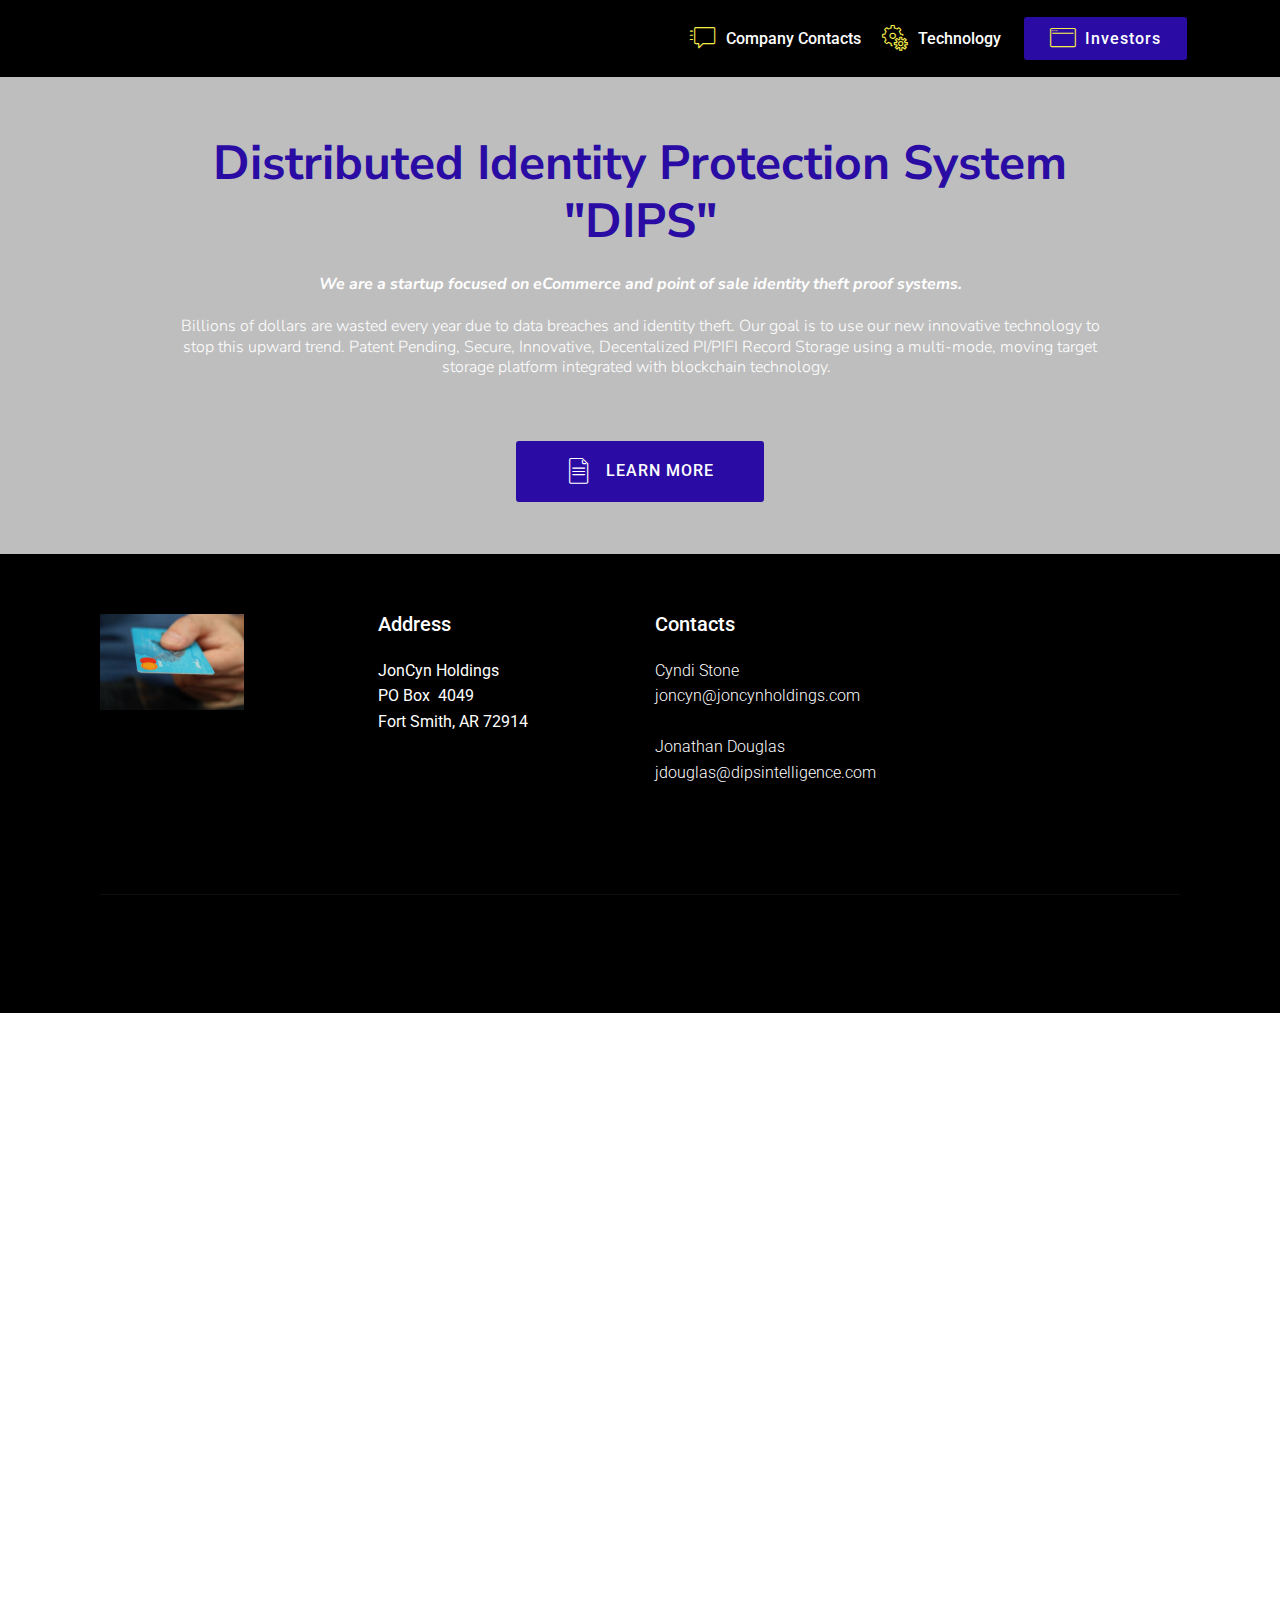
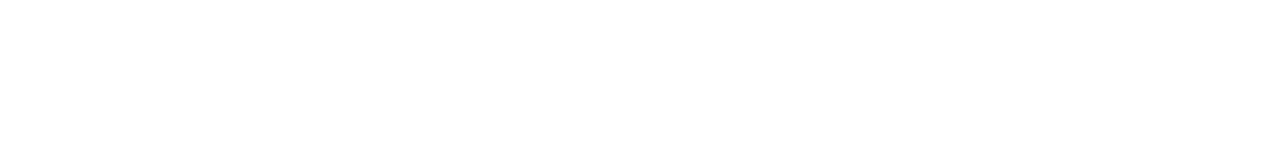
==== index.html @ 30f2d8e2 "create github pages" ====
<!DOCTYPE html>
<html >
<head>
  <!-- Site made with Mobirise Website Builder v4.7.1, https://mobirise.com -->
  <meta charset="UTF-8">
  <meta http-equiv="X-UA-Compatible" content="IE=edge">
  <meta name="generator" content="Mobirise v4.7.1, mobirise.com">
  <meta name="viewport" content="width=device-width, initial-scale=1, minimum-scale=1">
  <link rel="shortcut icon" href="assets/images/logo2.png" type="image/x-icon">
  <meta name="description" content="">
  <title>Distributed Identity Protection System</title>
  <link rel="stylesheet" href="assets/web/assets/mobirise-icons/mobirise-icons.css">
  <link rel="stylesheet" href="assets/tether/tether.min.css">
  <link rel="stylesheet" href="assets/bootstrap/css/bootstrap.min.css">
  <link rel="stylesheet" href="assets/bootstrap/css/bootstrap-grid.min.css">
  <link rel="stylesheet" href="assets/bootstrap/css/bootstrap-reboot.min.css">
  <link rel="stylesheet" href="assets/socicon/css/styles.css">
  <link rel="stylesheet" href="assets/animatecss/animate.min.css">
  <link rel="stylesheet" href="assets/dropdown/css/style.css">
  <link rel="stylesheet" href="assets/theme/css/style.css">
  <link rel="stylesheet" href="assets/mobirise/css/mbr-additional.css" type="text/css">
  
  
  
</head>
<body>
  <section class="menu cid-qQ6uYN63sE" once="menu" id="menu1-n">

    

    <nav class="navbar navbar-expand beta-menu navbar-dropdown align-items-center navbar-fixed-top navbar-toggleable-sm">
        <button class="navbar-toggler navbar-toggler-right" type="button" data-toggle="collapse" data-target="#navbarSupportedContent" aria-controls="navbarSupportedContent" aria-expanded="false" aria-label="Toggle navigation">
            <div class="hamburger">
                <span></span>
                <span></span>
                <span></span>
                <span></span>
            </div>
        </button>
        <div class="menu-logo">
            <div class="navbar-brand">
                
                
            </div>
        </div>
        <div class="collapse navbar-collapse" id="navbarSupportedContent">
            <ul class="navbar-nav nav-dropdown navbar-nav-top-padding" data-app-modern-menu="true"><li class="nav-item">
                    <a class="nav-link link text-white display-4" href="https://mobirise.com">
                        </a>
                </li>
                <li class="nav-item">
                    <a class="nav-link link text-white display-4" href="index.html#footer1-g"><span class="mbri-help mbr-iconfont mbr-iconfont-btn" style="color: rgb(247, 237, 74);"></span>
                        Company Contacts</a>
                </li><li class="nav-item"><a class="nav-link link text-white display-4" href="index.html#header1-j"><span class="mbri-setting mbr-iconfont mbr-iconfont-btn" style="color: rgb(247, 237, 74);"></span>
                        
                        Technology</a></li></ul>
            <div class="navbar-buttons mbr-section-btn"><a class="btn btn-sm btn-primary display-4" href="index.html#form1-m"><span class="mbri-browse mbr-iconfont mbr-iconfont-btn" style="color: rgb(247, 237, 74);"></span>
                    
                    Investors</a></div>
        </div>
    </nav>
</section>

<section class="engine"><a href="https://mobirise.ws/d">best free website software</a></section><section class="header1 cid-qQ695Ofr5V" data-bg-video="https://www.youtube.com/watch?v=rY1WE0hVyIw" id="header1-j">

    

    <div class="mbr-overlay" style="opacity: 0.2; background-color: rgb(0, 0, 0);">
    </div>

    <div class="container">
        <div class="row justify-content-md-center">
            <div class="mbr-white col-md-10">
                <h1 class="mbr-section-title align-center mbr-bold pb-3 mbr-fonts-style display-2">
                    Distributed Identity Protection System<br>"DIPS"</h1>
                <h3 class="mbr-section-subtitle align-center mbr-light pb-3 mbr-fonts-style display-5"><strong><em>We are a startup focused on eCommerce and point of sale identity theft proof systems.</em></strong><br><br>Billions of dollars are wasted every year due to data breaches and identity theft. Our goal is to use our new innovative technology to stop this upward trend. Patent Pending, Secure, Innovative, Decentalized PI/PIFI Record Storage using a multi-mode, moving target storage platform integrated with blockchain technology. &nbsp;</h3>
                <p class="mbr-text align-center pb-3 mbr-fonts-style display-5"></p>
                <div class="mbr-section-btn align-center"><a class="btn btn-md btn-primary display-4" href="index.html#form1-m">
                        <span class="mbr-iconfont mbri-file"></span>LEARN MORE</a></div>
            </div>
        </div>
    </div>

</section>

<section class="cid-qHdBN5Rk8v" id="footer1-g">

    

    

    <div class="container">
        <div class="media-container-row content text-white">
            <div class="col-12 col-md-3">
                <div class="media-wrap">
                    
                        <img src="assets/images/money-card-business-credit-card-50987-344x229.jpg" alt="Mobirise" title="">
                    
                </div>
            </div>
            <div class="col-12 col-md-3 mbr-fonts-style display-7">
                <h5 class="pb-3">
                    Address
                </h5>
                <p class="mbr-text">JonCyn Holdings<br>PO Box &nbsp;4049 <br>Fort Smith, AR 72914<br><br></p>
            </div>
            <div class="col-12 col-md-3 mbr-fonts-style display-4">
                <h5 class="pb-3">
                    Contacts
                </h5>
                <p class="mbr-text">Cyndi Stone<br>joncyn@joncynholdings.com<br><br>Jonathan Douglas jdouglas@dipsintelligence.com<br><br>&nbsp; &nbsp; &nbsp;&nbsp;<br><br></p>
            </div>
            <div class="col-12 col-md-3 mbr-fonts-style display-7">
                <h5 class="pb-3"></h5>
                <p class="mbr-text"></p>
            </div>
        </div>
        <div class="footer-lower">
            <div class="media-container-row">
                <div class="col-sm-12">
                    <hr>
                </div>
            </div>
            <div class="media-container-row mbr-white">
                <div class="col-sm-6 copyright">
                    <p class="mbr-text mbr-fonts-style display-7">
                        © Copyright 2018 JonCyn Holings - All Rights Reserved
                    </p>
                </div>
                <div class="col-md-6">
                    <div class="social-list align-right">
                        <div class="soc-item">
                            <a href="https://twitter.com/mobirise" target="_blank">
                                <span class="socicon-twitter socicon mbr-iconfont mbr-iconfont-social"></span>
                            </a>
                        </div>
                        <div class="soc-item">
                            <a href="https://www.facebook.com/pages/Mobirise/1616226671953247" target="_blank">
                                <span class="socicon-facebook socicon mbr-iconfont mbr-iconfont-social"></span>
                            </a>
                        </div>
                        <div class="soc-item">
                            
                                <span class="mbr-iconfont mbr-iconfont-social socicon-youtube socicon" style="color: rgb(0, 0, 0);"></span>
                            
                        </div>
                        <div class="soc-item">
                            
                                <span class="mbr-iconfont mbr-iconfont-social socicon-instagram socicon" style="color: rgb(0, 0, 0);"></span>
                            
                        </div>
                        <div class="soc-item">
                            
                                <span class="mbr-iconfont mbr-iconfont-social socicon-googleplus socicon" style="color: rgb(0, 0, 0);"></span>
                            
                        </div>
                        <div class="soc-item">
                            <a href="https://www.behance.net/Mobirise" target="_blank">
                                <span class="mbr-iconfont mbr-iconfont-social socicon-behance socicon" style="color: rgb(0, 0, 0);"></span>
                            </a>
                        </div>
                    </div>
                </div>
            </div>
        </div>
    </div>
</section>

<section class="mbr-section form1 cid-qQ6uIaK7ad" id="form1-m">

    

    
    <div class="container">
        <div class="row justify-content-center">
            <div class="title col-12 col-lg-8">
                <h2 class="mbr-section-title align-center pb-3 mbr-fonts-style display-2">
                    Investors or Interests?</h2>
                <h3 class="mbr-section-subtitle align-center mbr-light pb-3 mbr-fonts-style display-5">Send us a message if you are interested in learning more about DIPS</h3>
            </div>
        </div>
    </div>
    <div class="container">
        <div class="row justify-content-center">
            <div class="media-container-column col-lg-8" data-form-type="formoid">
                    <div data-form-alert="" hidden="">
                        Thanks for filling out the form!
                    </div>
            
                    <form class="mbr-form" action="https://mobirise.com/" method="post" data-form-title="Mobirise Form"><input type="hidden" name="email" data-form-email="true" value="rZi6ZKWcPLVARTde6JA/0AZI5zda/M8V31NFcoehMwE/i76iAsKzgs661W29Ui/58u3feEiZotHZLMgD0pggivUpiCOvCZqBJlUGoBJcGSx+t/Jrq7qSP9NOmquBRrDH" data-form-field="Email">
                        <div class="row row-sm-offset">
                            <div class="col-md-4 multi-horizontal" data-for="name">
                                <div class="form-group">
                                    <label class="form-control-label mbr-fonts-style display-7" for="name-form1-m">Name</label>
                                    <input type="text" class="form-control" name="name" data-form-field="Name" required="" id="name-form1-m">
                                </div>
                            </div>
                            <div class="col-md-4 multi-horizontal" data-for="email">
                                <div class="form-group">
                                    <label class="form-control-label mbr-fonts-style display-7" for="email-form1-m">Email</label>
                                    <input type="email" class="form-control" name="email" data-form-field="Email" required="" id="email-form1-m">
                                </div>
                            </div>
                            <div class="col-md-4 multi-horizontal" data-for="phone">
                                <div class="form-group">
                                    <label class="form-control-label mbr-fonts-style display-7" for="phone-form1-m">Phone</label>
                                    <input type="tel" class="form-control" name="phone" data-form-field="Phone" id="phone-form1-m">
                                </div>
                            </div>
                        </div>
                        <div class="form-group" data-for="message">
                            <label class="form-control-label mbr-fonts-style display-7" for="message-form1-m">Message</label>
                            <textarea type="text" class="form-control" name="message" rows="7" data-form-field="Message" id="message-form1-m"></textarea>
                        </div>
            
                        <span class="input-group-btn">
                            <button href="" type="submit" class="btn btn-primary btn-form display-4">SEND FORM</button>
                        </span>
                    </form>
            </div>
        </div>
    </div>
</section>


  <script src="assets/web/assets/jquery/jquery.min.js"></script>
  <script src="assets/popper/popper.min.js"></script>
  <script src="assets/tether/tether.min.js"></script>
  <script src="assets/bootstrap/js/bootstrap.min.js"></script>
  <script src="assets/smoothscroll/smooth-scroll.js"></script>
  <script src="assets/ytplayer/jquery.mb.ytplayer.min.js"></script>
  <script src="assets/viewportchecker/jquery.viewportchecker.js"></script>
  <script src="assets/dropdown/js/script.min.js"></script>
  <script src="assets/touchswipe/jquery.touch-swipe.min.js"></script>
  <script src="assets/vimeoplayer/jquery.mb.vimeo_player.js"></script>
  <script src="assets/theme/js/script.js"></script>
  <script src="assets/formoid/formoid.min.js"></script>
  
  
 <div id="scrollToTop" class="scrollToTop mbr-arrow-up"><a style="text-align: center;"><i></i></a></div>
    <input name="animation" type="hidden">
  </body>
</html>
---- assets/web/assets/mobirise-icons/mobirise-icons.css ----
@font-face {
  font-family: 'MobiriseIcons';
  src:  url('mobirise-icons.eot?spat4u');
  src:  url('mobirise-icons.eot?spat4u#iefix') format('embedded-opentype'),
    url('mobirise-icons.ttf?spat4u') format('truetype'),
    url('mobirise-icons.woff?spat4u') format('woff'),
    url('mobirise-icons.svg?spat4u#MobiriseIcons') format('svg');
  font-weight: normal;
  font-style: normal;
}

[class^="mbri-"], [class*=" mbri-"] {
  /* use !important to prevent issues with browser extensions that change fonts */
  font-family: MobiriseIcons !important;
  speak: none;
  font-style: normal;
  font-weight: normal;
  font-variant: normal;
  text-transform: none;
  line-height: 1;

  /* Better Font Rendering =========== */
  -webkit-font-smoothing: antialiased;
  -moz-osx-font-smoothing: grayscale;
}

.mbri-add-submenu:before {
  content: "\e900";
}
.mbri-alert:before {
  content: "\e901";
}
.mbri-align-center:before {
  content: "\e902";
}
.mbri-align-justify:before {
  content: "\e903";
}
.mbri-align-left:before {
  content: "\e904";
}
.mbri-align-right:before {
  content: "\e905";
}
.mbri-android:before {
  content: "\e906";
}
.mbri-apple:before {
  content: "\e907";
}
.mbri-arrow-down:before {
  content: "\e908";
}
.mbri-arrow-next:before {
  content: "\e909";
}
.mbri-arrow-prev:before {
  content: "\e90a";
}
.mbri-arrow-up:before {
  content: "\e90b";
}
.mbri-bold:before {
  content: "\e90c";
}
.mbri-bookmark:before {
  content: "\e90d";
}
.mbri-bootstrap:before {
  content: "\e90e";
}
.mbri-briefcase:before {
  content: "\e90f";
}
.mbri-browse:before {
  content: "\e910";
}
.mbri-bulleted-list:before {
  content: "\e911";
}
.mbri-calendar:before {
  content: "\e912";
}
.mbri-camera:before {
  content: "\e913";
}
.mbri-cart-add:before {
  content: "\e914";
}
.mbri-cart-full:before {
  content: "\e915";
}
.mbri-cash:before {
  content: "\e916";
}
.mbri-change-style:before {
  content: "\e917";
}
.mbri-chat:before {
  content: "\e918";
}
.mbri-clock:before {
  content: "\e919";
}
.mbri-close:before {
  content: "\e91a";
}
.mbri-cloud:before {
  content: "\e91b";
}
.mbri-code:before {
  content: "\e91c";
}
.mbri-contact-form:before {
  content: "\e91d";
}
.mbri-credit-card:before {
  content: "\e91e";
}
.mbri-cursor-click:before {
  content: "\e91f";
}
.mbri-cust-feedback:before {
  content: "\e920";
}
.mbri-database:before {
  content: "\e921";
}
.mbri-delivery:before {
  content: "\e922";
}
.mbri-desktop:before {
  content: "\e923";
}
.mbri-devices:before {
  content: "\e924";
}
.mbri-down:before {
  content: "\e925";
}
.mbri-download:before {
  content: "\e989";
}
.mbri-drag-n-drop:before {
  content: "\e927";
}
.mbri-drag-n-drop2:before {
  content: "\e928";
}
.mbri-edit:before {
  content: "\e929";
}
.mbri-edit2:before {
  content: "\e92a";
}
.mbri-error:before {
  content: "\e92b";
}
.mbri-extension:before {
  content: "\e92c";
}
.mbri-features:before {
  content: "\e92d";
}
.mbri-file:before {
  content: "\e92e";
}
.mbri-flag:before {
  content: "\e92f";
}
.mbri-folder:before {
  content: "\e930";
}
.mbri-gift:before {
  content: "\e931";
}
.mbri-github:before {
  content: "\e932";
}
.mbri-globe:before {
  content: "\e933";
}
.mbri-globe-2:before {
  content: "\e934";
}
.mbri-growing-chart:before {
  content: "\e935";
}
.mbri-hearth:before {
  content: "\e936";
}
.mbri-help:before {
  content: "\e937";
}
.mbri-home:before {
  content: "\e938";
}
.mbri-hot-cup:before {
  content: "\e939";
}
.mbri-idea:before {
  content: "\e93a";
}
.mbri-image-gallery:before {
  content: "\e93b";
}
.mbri-image-slider:before {
  content: "\e93c";
}
.mbri-info:before {
  content: "\e93d";
}
.mbri-italic:before {
  content: "\e93e";
}
.mbri-key:before {
  content: "\e93f";
}
.mbri-laptop:before {
  content: "\e940";
}
.mbri-layers:before {
  content: "\e941";
}
.mbri-left-right:before {
  content: "\e942";
}
.mbri-left:before {
  content: "\e943";
}
.mbri-letter:before {
  content: "\e944";
}
.mbri-like:before {
  content: "\e945";
}
.mbri-link:before {
  content: "\e946";
}
.mbri-lock:before {
  content: "\e947";
}
.mbri-login:before {
  content: "\e948";
}
.mbri-logout:before {
  content: "\e949";
}
.mbri-magic-stick:before {
  content: "\e94a";
}
.mbri-map-pin:before {
  content: "\e94b";
}
.mbri-menu:before {
  content: "\e94c";
}
.mbri-mobile:before {
  content: "\e94d";
}
.mbri-mobile2:before {
  content: "\e94e";
}
.mbri-mobirise:before {
  content: "\e94f";
}
.mbri-more-horizontal:before {
  content: "\e950";
}
.mbri-more-vertical:before {
  content: "\e951";
}
.mbri-music:before {
  content: "\e952";
}
.mbri-new-file:before {
  content: "\e953";
}
.mbri-numbered-list:before {
  content: "\e954";
}
.mbri-opened-folder:before {
  content: "\e955";
}
.mbri-pages:before {
  content: "\e956";
}
.mbri-paper-plane:before {
  content: "\e957";
}
.mbri-paperclip:before {
  content: "\e958";
}
.mbri-photo:before {
  content: "\e959";
}
.mbri-photos:before {
  content: "\e95a";
}
.mbri-pin:before {
  content: "\e95b";
}
.mbri-play:before {
  content: "\e95c";
}
.mbri-plus:before {
  content: "\e95d";
}
.mbri-preview:before {
  content: "\e95e";
}
.mbri-print:before {
  content: "\e95f";
}
.mbri-protect:before {
  content: "\e960";
}
.mbri-question:before {
  content: "\e961";
}
.mbri-quote-left:before {
  content: "\e962";
}
.mbri-quote-right:before {
  content: "\e963";
}
.mbri-refresh:before {
  content: "\e964";
}
.mbri-responsive:before {
  content: "\e965";
}
.mbri-right:before {
  content: "\e966";
}
.mbri-rocket:before {
  content: "\e967";
}
.mbri-sad-face:before {
  content: "\e968";
}
.mbri-sale:before {
  content: "\e969";
}
.mbri-save:before {
  content: "\e96a";
}
.mbri-search:before {
  content: "\e96b";
}
.mbri-setting:before {
  content: "\e96c";
}
.mbri-setting2:before {
  content: "\e96d";
}
.mbri-setting3:before {
  content: "\e96e";
}
.mbri-share:before {
  content: "\e96f";
}
.mbri-shopping-bag:before {
  content: "\e970";
}
.mbri-shopping-basket:before {
  content: "\e971";
}
.mbri-shopping-cart:before {
  content: "\e972";
}
.mbri-sites:before {
  content: "\e973";
}
.mbri-smile-face:before {
  content: "\e974";
}
.mbri-speed:before {
  content: "\e975";
}
.mbri-star:before {
  content: "\e976";
}
.mbri-success:before {
  content: "\e977";
}
.mbri-sun:before {
  content: "\e978";
}
.mbri-sun2:before {
  content: "\e979";
}
.mbri-tablet:before {
  content: "\e97a";
}
.mbri-tablet-vertical:before {
  content: "\e97b";
}
.mbri-target:before {
  content: "\e97c";
}
.mbri-timer:before {
  content: "\e97d";
}
.mbri-to-ftp:before {
  content: "\e97e";
}
.mbri-to-local-drive:before {
  content: "\e97f";
}
.mbri-touch-swipe:before {
  content: "\e980";
}
.mbri-touch:before {
  content: "\e981";
}
.mbri-trash:before {
  content: "\e982";
}
.mbri-underline:before {
  content: "\e983";
}
.mbri-unlink:before {
  content: "\e984";
}
.mbri-unlock:before {
  content: "\e985";
}
.mbri-up-down:before {
  content: "\e986";
}
.mbri-up:before {
  content: "\e987";
}
.mbri-update:before {
  content: "\e988";
}
.mbri-upload:before {
 content: "\e926"; 
}
.mbri-user:before {
  content: "\e98a";
}
.mbri-user2:before {
  content: "\e98b";
}
.mbri-users:before {
  content: "\e98c";
}
.mbri-video:before {
  content: "\e98d";
}
.mbri-video-play:before {
  content: "\e98e";
}
.mbri-watch:before {
  content: "\e98f";
}
.mbri-website-theme:before {
  content: "\e990";
}
.mbri-wifi:before {
  content: "\e991";
}
.mbri-windows:before {
  content: "\e992";
}
.mbri-zoom-out:before {
  content: "\e993";
}
.mbri-redo:before {
  content: "\e994";
}
.mbri-undo:before {
  content: "\e995";
}
---- assets/socicon/css/styles.css ----
@charset "UTF-8";

@font-face {
  font-family: "socicon";
  src:url("../fonts/socicon.eot");
  src:url("../fonts/socicon.eot?#iefix") format("embedded-opentype"),
    url("../fonts/socicon.woff") format("woff"),
    url("../fonts/socicon.ttf") format("truetype"),
    url("../fonts/socicon.svg#socicon") format("svg");
  font-weight: normal;
  font-style: normal;

}

[data-icon]:before {
  font-family: "socicon" !important;
  content: attr(data-icon);
  font-style: normal !important;
  font-weight: normal !important;
  font-variant: normal !important;
  text-transform: none !important;
  speak: none;
  line-height: 1;
  -webkit-font-smoothing: antialiased;
  -moz-osx-font-smoothing: grayscale;
}

[class^="socicon-"]:before,
[class*=" socicon-"]:before {
  font-family: "socicon" !important;
  font-style: normal !important;
  font-weight: normal !important;
  font-variant: normal !important;
  text-transform: none !important;
  speak: none;
  line-height: 1;
  -webkit-font-smoothing: antialiased;
  -moz-osx-font-smoothing: grayscale;
}

.socicon-modelmayhem:before {
  content: "\e000";
}
.socicon-mixcloud:before {
  content: "\e001";
}
.socicon-drupal:before {
  content: "\e002";
}
.socicon-swarm:before {
  content: "\e003";
}
.socicon-istock:before {
  content: "\e004";
}
.socicon-yammer:before {
  content: "\e005";
}
.socicon-ello:before {
  content: "\e006";
}
.socicon-stackoverflow:before {
  content: "\e007";
}
.socicon-persona:before {
  content: "\e008";
}
.socicon-triplej:before {
  content: "\e009";
}
.socicon-houzz:before {
  content: "\e00a";
}
.socicon-rss:before {
  content: "\e00b";
}
.socicon-paypal:before {
  content: "\e00c";
}
.socicon-odnoklassniki:before {
  content: "\e00d";
}
.socicon-airbnb:before {
  content: "\e00e";
}
.socicon-periscope:before {
  content: "\e00f";
}
.socicon-outlook:before {
  content: "\e010";
}
.socicon-coderwall:before {
  content: "\e011";
}
.socicon-tripadvisor:before {
  content: "\e012";
}
.socicon-appnet:before {
  content: "\e013";
}
.socicon-goodreads:before {
  content: "\e014";
}
.socicon-tripit:before {
  content: "\e015";
}
.socicon-lanyrd:before {
  content: "\e016";
}
.socicon-slideshare:before {
  content: "\e017";
}
.socicon-buffer:before {
  content: "\e018";
}
.socicon-disqus:before {
  content: "\e019";
}
.socicon-vkontakte:before {
  content: "\e01a";
}
.socicon-whatsapp:before {
  content: "\e01b";
}
.socicon-patreon:before {
  content: "\e01c";
}
.socicon-storehouse:before {
  content: "\e01d";
}
.socicon-pocket:before {
  content: "\e01e";
}
.socicon-mail:before {
  content: "\e01f";
}
.socicon-blogger:before {
  content: "\e020";
}
.socicon-technorati:before {
  content: "\e021";
}
.socicon-reddit:before {
  content: "\e022";
}
.socicon-dribbble:before {
  content: "\e023";
}
.socicon-stumbleupon:before {
  content: "\e024";
}
.socicon-digg:before {
  content: "\e025";
}
.socicon-envato:before {
  content: "\e026";
}
.socicon-behance:before {
  content: "\e027";
}
.socicon-delicious:before {
  content: "\e028";
}
.socicon-deviantart:before {
  content: "\e029";
}
.socicon-forrst:before {
  content: "\e02a";
}
.socicon-play:before {
  content: "\e02b";
}
.socicon-zerply:before {
  content: "\e02c";
}
.socicon-wikipedia:before {
  content: "\e02d";
}
.socicon-apple:before {
  content: "\e02e";
}
.socicon-flattr:before {
  content: "\e02f";
}
.socicon-github:before {
  content: "\e030";
}
.socicon-renren:before {
  content: "\e031";
}
.socicon-friendfeed:before {
  content: "\e032";
}
.socicon-newsvine:before {
  content: "\e033";
}
.socicon-identica:before {
  content: "\e034";
}
.socicon-bebo:before {
  content: "\e035";
}
.socicon-zynga:before {
  content: "\e036";
}
.socicon-steam:before {
  content: "\e037";
}
.socicon-xbox:before {
  content: "\e038";
}
.socicon-windows:before {
  content: "\e039";
}
.socicon-qq:before {
  content: "\e03a";
}
.socicon-douban:before {
  content: "\e03b";
}
.socicon-meetup:before {
  content: "\e03c";
}
.socicon-playstation:before {
  content: "\e03d";
}
.socicon-android:before {
  content: "\e03e";
}
.socicon-snapchat:before {
  content: "\e03f";
}
.socicon-twitter:before {
  content: "\e040";
}
.socicon-facebook:before {
  content: "\e041";
}
.socicon-googleplus:before {
  content: "\e042";
}
.socicon-pinterest:before {
  content: "\e043";
}
.socicon-foursquare:before {
  content: "\e044";
}
.socicon-yahoo:before {
  content: "\e045";
}
.socicon-skype:before {
  content: "\e046";
}
.socicon-yelp:before {
  content: "\e047";
}
.socicon-feedburner:before {
  content: "\e048";
}
.socicon-linkedin:before {
  content: "\e049";
}
.socicon-viadeo:before {
  content: "\e04a";
}
.socicon-xing:before {
  content: "\e04b";
}
.socicon-myspace:before {
  content: "\e04c";
}
.socicon-soundcloud:before {
  content: "\e04d";
}
.socicon-spotify:before {
  content: "\e04e";
}
.socicon-grooveshark:before {
  content: "\e04f";
}
.socicon-lastfm:before {
  content: "\e050";
}
.socicon-youtube:before {
  content: "\e051";
}
.socicon-vimeo:before {
  content: "\e052";
}
.socicon-dailymotion:before {
  content: "\e053";
}
.socicon-vine:before {
  content: "\e054";
}
.socicon-flickr:before {
  content: "\e055";
}
.socicon-500px:before {
  content: "\e056";
}
.socicon-wordpress:before {
  content: "\e058";
}
.socicon-tumblr:before {
  content: "\e059";
}
.socicon-twitch:before {
  content: "\e05a";
}
.socicon-8tracks:before {
  content: "\e05b";
}
.socicon-amazon:before {
  content: "\e05c";
}
.socicon-icq:before {
  content: "\e05d";
}
.socicon-smugmug:before {
  content: "\e05e";
}
.socicon-ravelry:before {
  content: "\e05f";
}
.socicon-weibo:before {
  content: "\e060";
}
.socicon-baidu:before {
  content: "\e061";
}
.socicon-angellist:before {
  content: "\e062";
}
.socicon-ebay:before {
  content: "\e063";
}
.socicon-imdb:before {
  content: "\e064";
}
.socicon-stayfriends:before {
  content: "\e065";
}
.socicon-residentadvisor:before {
  content: "\e066";
}
.socicon-google:before {
  content: "\e067";
}
.socicon-yandex:before {
  content: "\e068";
}
.socicon-sharethis:before {
  content: "\e069";
}
.socicon-bandcamp:before {
  content: "\e06a";
}
.socicon-itunes:before {
  content: "\e06b";
}
.socicon-deezer:before {
  content: "\e06c";
}
.socicon-telegram:before {
  content: "\e06e";
}
.socicon-openid:before {
  content: "\e06f";
}
.socicon-amplement:before {
  content: "\e070";
}
.socicon-viber:before {
  content: "\e071";
}
.socicon-zomato:before {
  content: "\e072";
}
.socicon-draugiem:before {
  content: "\e074";
}
.socicon-endomodo:before {
  content: "\e075";
}
.socicon-filmweb:before {
  content: "\e076";
}
.socicon-stackexchange:before {
  content: "\e077";
}
.socicon-wykop:before {
  content: "\e078";
}
.socicon-teamspeak:before {
  content: "\e079";
}
.socicon-teamviewer:before {
  content: "\e07a";
}
.socicon-ventrilo:before {
  content: "\e07b";
}
.socicon-younow:before {
  content: "\e07c";
}
.socicon-raidcall:before {
  content: "\e07d";
}
.socicon-mumble:before {
  content: "\e07e";
}
.socicon-medium:before {
  content: "\e06d";
}
.socicon-bebee:before {
  content: "\e07f";
}
.socicon-hitbox:before {
  content: "\e080";
}
.socicon-reverbnation:before {
  content: "\e081";
}
.socicon-formulr:before {
  content: "\e082";
}
.socicon-instagram:before {
  content: "\e057";
}
.socicon-battlenet:before {
  content: "\e083";
}
.socicon-chrome:before {
  content: "\e084";
}
.socicon-discord:before {
  content: "\e086";
}
.socicon-issuu:before {
  content: "\e087";
}
.socicon-macos:before {
  content: "\e088";
}
.socicon-firefox:before {
  content: "\e089";
}
.socicon-opera:before {
  content: "\e08d";
}
.socicon-keybase:before {
  content: "\e090";
}
.socicon-alliance:before {
  content: "\e091";
}
.socicon-livejournal:before {
  content: "\e092";
}
.socicon-googlephotos:before {
  content: "\e093";
}
.socicon-horde:before {
  content: "\e094";
}
.socicon-etsy:before {
  content: "\e095";
}
.socicon-zapier:before {
  content: "\e096";
}
.socicon-google-scholar:before {
  content: "\e097";
}
.socicon-researchgate:before {
  content: "\e098";
}
.socicon-wechat:before {
  content: "\e099";
}
.socicon-strava:before {
  content: "\e09a";
}
.socicon-line:before {
  content: "\e09b";
}
.socicon-lyft:before {
  content: "\e09c";
}
.socicon-uber:before {
  content: "\e09d";
}
.socicon-songkick:before {
  content: "\e09e";
}
.socicon-viewbug:before {
  content: "\e09f";
}
.socicon-googlegroups:before {
  content: "\e0a0";
}
.socicon-quora:before {
  content: "\e073";
}
.socicon-diablo:before {
  content: "\e085";
}
.socicon-blizzard:before {
  content: "\e0a1";
}
.socicon-hearthstone:before {
  content: "\e08b";
}
.socicon-heroes:before {
  content: "\e08a";
}
.socicon-overwatch:before {
  content: "\e08c";
}
.socicon-warcraft:before {
  content: "\e08e";
}
.socicon-starcraft:before {
  content: "\e08f";
}
.socicon-beam:before {
  content: "\e0a2";
}
.socicon-curse:before {
  content: "\e0a3";
}
.socicon-player:before {
  content: "\e0a4";
}
.socicon-streamjar:before {
  content: "\e0a5";
}
.socicon-nintendo:before {
  content: "\e0a6";
}
.socicon-hellocoton:before {
  content: "\e0a7";
}
---- assets/dropdown/css/style.css ----
.navbar-dropdown {
  left: 0;
  padding: 0;
  position: absolute;
  right: 0;
  top: 0;
  transition: all 0.45s ease;
  z-index: 1030;
  background: #282828; }
  .navbar-dropdown .navbar-logo {
    margin-right: 0.8rem;
    transition: margin 0.3s ease-in-out;
    vertical-align: middle; }
    .navbar-dropdown .navbar-logo img {
      height: 3.125rem;
      transition: all 0.3s ease-in-out; }
    .navbar-dropdown .navbar-logo.mbr-iconfont {
      font-size: 3.125rem;
      line-height: 3.125rem; }
  .navbar-dropdown .navbar-caption {
    font-weight: 700;
    white-space: normal;
    vertical-align: -4px;
    line-height: 3.125rem !important; }
    .navbar-dropdown .navbar-caption, .navbar-dropdown .navbar-caption:hover {
      color: inherit;
      text-decoration: none; }
  .navbar-dropdown .mbr-iconfont + .navbar-caption {
    vertical-align: -1px; }
  .navbar-dropdown.navbar-fixed-top {
    position: fixed; }
  .navbar-dropdown .navbar-brand span {
    vertical-align: -4px; }
  .navbar-dropdown.bg-color.transparent {
    background: none; }
  .navbar-dropdown.navbar-short .navbar-brand {
    padding: 0.625rem 0; }
    .navbar-dropdown.navbar-short .navbar-brand span {
      vertical-align: -1px; }
  .navbar-dropdown.navbar-short .navbar-caption {
    line-height: 2.375rem !important;
    vertical-align: -2px; }
  .navbar-dropdown.navbar-short .navbar-logo {
    margin-right: 0.5rem; }
    .navbar-dropdown.navbar-short .navbar-logo img {
      height: 2.375rem; }
    .navbar-dropdown.navbar-short .navbar-logo.mbr-iconfont {
      font-size: 2.375rem;
      line-height: 2.375rem; }
  .navbar-dropdown.navbar-short .mbr-table-cell {
    height: 3.625rem; }
  .navbar-dropdown .navbar-close {
    left: 0.6875rem;
    position: fixed;
    top: 0.75rem;
    z-index: 1000; }
  .navbar-dropdown .hamburger-icon {
    content: "";
    display: inline-block;
    vertical-align: middle;
    width: 16px;
    -webkit-box-shadow: 0 -6px 0 1px #282828,0 0 0 1px #282828,0 6px 0 1px #282828;
    -moz-box-shadow: 0 -6px 0 1px #282828,0 0 0 1px #282828,0 6px 0 1px #282828;
    box-shadow: 0 -6px 0 1px #282828,0 0 0 1px #282828,0 6px 0 1px #282828; }

.dropdown-menu .dropdown-toggle[data-toggle="dropdown-submenu"]::after {
  border-bottom: 0.35em solid transparent;
  border-left: 0.35em solid;
  border-right: 0;
  border-top: 0.35em solid transparent;
  margin-left: 0.3rem; }

.dropdown-menu .dropdown-item:focus {
  outline: 0; }

.nav-dropdown {
  font-size: 0.75rem;
  font-weight: 500;
  height: auto !important; }
  .nav-dropdown .nav-btn {
    padding-left: 1rem; }
  .nav-dropdown .link {
    margin: .667em 1.667em;
    font-weight: 500;
    padding: 0;
    transition: color .2s ease-in-out; }
    .nav-dropdown .link.dropdown-toggle {
      margin-right: 2.583em; }
      .nav-dropdown .link.dropdown-toggle::after {
        margin-left: .25rem;
        border-top: 0.35em solid;
        border-right: 0.35em solid transparent;
        border-left: 0.35em solid transparent;
        border-bottom: 0; }
      .nav-dropdown .link.dropdown-toggle[aria-expanded="true"] {
        margin: 0;
        padding: 0.667em 3.263em  0.667em 1.667em; }
  .nav-dropdown .link::after,
  .nav-dropdown .dropdown-item::after {
    color: inherit; }
  .nav-dropdown .btn {
    font-size: 0.75rem;
    font-weight: 700;
    letter-spacing: 0;
    margin-bottom: 0;
    padding-left: 1.25rem;
    padding-right: 1.25rem; }
  .nav-dropdown .dropdown-menu {
    border-radius: 0;
    border: 0;
    left: 0;
    margin: 0;
    padding-bottom: 1.25rem;
    padding-top: 1.25rem;
    position: relative; }
  .nav-dropdown .dropdown-submenu {
    margin-left: 0.125rem;
    top: 0; }
  .nav-dropdown .dropdown-item {
    font-weight: 500;
    line-height: 2;
    padding: 0.3846em 4.615em 0.3846em 1.5385em;
    position: relative;
    transition: color .2s ease-in-out, background-color .2s ease-in-out; }
    .nav-dropdown .dropdown-item::after {
      margin-top: -0.3077em;
      position: absolute;
      right: 1.1538em;
      top: 50%; }
    .nav-dropdown .dropdown-item:focus, .nav-dropdown .dropdown-item:hover {
      background: none; }

@media (max-width: 767px) {
  .nav-dropdown.navbar-toggleable-sm {
    bottom: 0;
    display: none;
    left: 0;
    overflow-x: hidden;
    position: fixed;
    top: 0;
    transform: translateX(-100%);
    -ms-transform: translateX(-100%);
    -webkit-transform: translateX(-100%);
    width: 18.75rem;
    z-index: 999; } }
.nav-dropdown.navbar-toggleable-xl {
  bottom: 0;
  display: none;
  left: 0;
  overflow-x: hidden;
  position: fixed;
  top: 0;
  transform: translateX(-100%);
  -ms-transform: translateX(-100%);
  -webkit-transform: translateX(-100%);
  width: 18.75rem;
  z-index: 999; }

.nav-dropdown-sm {
  display: block !important;
  overflow-x: hidden;
  overflow: auto;
  padding-top: 3.875rem; }
  .nav-dropdown-sm::after {
    content: "";
    display: block;
    height: 3rem;
    width: 100%; }
  .nav-dropdown-sm.collapse.in ~ .navbar-close {
    display: block !important; }
  .nav-dropdown-sm.collapsing, .nav-dropdown-sm.collapse.in {
    transform: translateX(0);
    -ms-transform: translateX(0);
    -webkit-transform: translateX(0);
    transition: all 0.25s ease-out;
    -webkit-transition: all 0.25s ease-out;
    background: #282828; }
  .nav-dropdown-sm.collapsing[aria-expanded="false"] {
    transform: translateX(-100%);
    -ms-transform: translateX(-100%);
    -webkit-transform: translateX(-100%); }
  .nav-dropdown-sm .nav-item {
    display: block;
    margin-left: 0 !important;
    padding-left: 0; }
  .nav-dropdown-sm .link,
  .nav-dropdown-sm .dropdown-item {
    border-top: 1px dotted rgba(255, 255, 255, 0.1);
    font-size: 0.8125rem;
    line-height: 1.6;
    margin: 0 !important;
    padding: 0.875rem 2.4rem 0.875rem 1.5625rem !important;
    position: relative;
    white-space: normal; }
    .nav-dropdown-sm .link:focus, .nav-dropdown-sm .link:hover,
    .nav-dropdown-sm .dropdown-item:focus,
    .nav-dropdown-sm .dropdown-item:hover {
      background: rgba(0, 0, 0, 0.2) !important;
      color: #c0a375; }
  .nav-dropdown-sm .nav-btn {
    position: relative;
    padding: 1.5625rem 1.5625rem 0 1.5625rem; }
    .nav-dropdown-sm .nav-btn::before {
      border-top: 1px dotted rgba(255, 255, 255, 0.1);
      content: "";
      left: 0;
      position: absolute;
      top: 0;
      width: 100%; }
    .nav-dropdown-sm .nav-btn + .nav-btn {
      padding-top: 0.625rem; }
      .nav-dropdown-sm .nav-btn + .nav-btn::before {
        display: none; }
  .nav-dropdown-sm .btn {
    padding: 0.625rem 0; }
  .nav-dropdown-sm .dropdown-toggle[data-toggle="dropdown-submenu"]::after {
    margin-left: .25rem;
    border-top: 0.35em solid;
    border-right: 0.35em solid transparent;
    border-left: 0.35em solid transparent;
    border-bottom: 0; }
  .nav-dropdown-sm .dropdown-toggle[data-toggle="dropdown-submenu"][aria-expanded="true"]::after {
    border-top: 0;
    border-right: 0.35em solid transparent;
    border-left: 0.35em solid transparent;
    border-bottom: 0.35em solid; }
  .nav-dropdown-sm .dropdown-menu {
    margin: 0;
    padding: 0;
    position: relative;
    top: 0;
    left: 0;
    width: 100%;
    border: 0;
    float: none;
    border-radius: 0;
    background: none; }
  .nav-dropdown-sm .dropdown-submenu {
    left: 100%;
    margin-left: 0.125rem;
    margin-top: -1.25rem;
    top: 0; }

.navbar-toggleable-sm .nav-dropdown .dropdown-menu {
  position: absolute; }

.navbar-toggleable-sm .nav-dropdown .dropdown-submenu {
  left: 100%;
  margin-left: 0.125rem;
  margin-top: -1.25rem;
  top: 0; }

.navbar-toggleable-sm.opened .nav-dropdown .dropdown-menu {
  position: relative; }

.navbar-toggleable-sm.opened .nav-dropdown .dropdown-submenu {
  left: 0;
  margin-left: 00rem;
  margin-top: 0rem;
  top: 0; }

.is-builder .nav-dropdown.collapsing {
  transition: none !important; }

/*# sourceMappingURL=style.css.map */
---- assets/theme/css/style.css ----
/*!
 * Mobirise v4 theme (https://mobirise.com/)
 * Copyright 2017 Mobirise
 */
section {
  background-color: #eeeeee; }

section,
.container,
.container-fluid {
  position: relative;
  word-wrap: break-word; }

a.mbr-iconfont:hover {
  text-decoration: none; }

.article .lead p, .article .lead ul, .article .lead ol, .article .lead pre, .article .lead blockquote {
  margin-bottom: 0; }

a {
  font-style: normal;
  font-weight: 400;
  cursor: pointer; }
  a, a:hover {
    text-decoration: none; }

figure {
  margin-bottom: 0; }

body {
  color: #232323; }

h1, h2, h3, h4, h5, h6,
.h1, .h2, .h3, .h4, .h5, .h6,
.display-1, .display-2, .display-3, .display-4 {
  line-height: 1;
  word-break: break-word;
  word-wrap: break-word; }

b, strong {
  font-weight: bold; }

blockquote {
  padding: 10px 0 10px 20px;
  position: relative;
  border-left: 2px solid;
  border-color: #ff3366; }

input:-webkit-autofill, input:-webkit-autofill:hover, input:-webkit-autofill:focus, input:-webkit-autofill:active {
  transition-delay: 9999s;
  transition-property: background-color, color; }

textarea[type="hidden"] {
  display: none; }

body {
  position: relative; }

section {
  background-position: 50% 50%;
  background-repeat: no-repeat;
  background-size: cover; }
  section .mbr-background-video,
  section .mbr-background-video-preview {
    position: absolute;
    bottom: 0;
    left: 0;
    right: 0;
    top: 0; }

.hidden {
  visibility: hidden; }

.mbr-z-index20 {
  z-index: 20; }

/*! Base colors */
.mbr-white {
  color: #ffffff; }

.mbr-black {
  color: #000000; }

.mbr-bg-white {
  background-color: #ffffff; }

.mbr-bg-black {
  background-color: #000000; }

/*! Text-aligns */
.align-left {
  text-align: left; }

.align-center {
  text-align: center; }

.align-right {
  text-align: right; }

@media (max-width: 767px) {
  .align-left, .align-center, .align-right, .mbr-section-btn, .mbr-section-title {
    text-align: center; } }
/*! Font-weight  */
.mbr-light {
  font-weight: 300; }

.mbr-regular {
  font-weight: 400; }

.mbr-semibold {
  font-weight: 500; }

.mbr-bold {
  font-weight: 700; }

/*! Media  */
.media-size-item {
  -webkit-flex: 1 1 auto;
  -moz-flex: 1 1 auto;
  -ms-flex: 1 1 auto;
  -o-flex: 1 1 auto;
  flex: 1 1 auto; }

.media-content {
  -webkit-flex-basis: 100%;
  flex-basis: 100%; }

.media-container-row {
  display: -ms-flexbox;
  display: -webkit-flex;
  display: flex;
  -webkit-flex-direction: row;
  -ms-flex-direction: row;
  flex-direction: row;
  -webkit-flex-wrap: wrap;
  -ms-flex-wrap: wrap;
  flex-wrap: wrap;
  -webkit-justify-content: center;
  -ms-flex-pack: center;
  justify-content: center;
  -webkit-align-content: center;
  -ms-flex-line-pack: center;
  align-content: center;
  -webkit-align-items: start;
  -ms-flex-align: start;
  align-items: start; }
  .media-container-row .media-size-item {
    width: 400px; }

.media-container-column {
  display: -ms-flexbox;
  display: -webkit-flex;
  display: flex;
  -webkit-flex-direction: column;
  -ms-flex-direction: column;
  flex-direction: column;
  -webkit-flex-wrap: wrap;
  -ms-flex-wrap: wrap;
  flex-wrap: wrap;
  -webkit-justify-content: center;
  -ms-flex-pack: center;
  justify-content: center;
  -webkit-align-content: center;
  -ms-flex-line-pack: center;
  align-content: center;
  -webkit-align-items: stretch;
  -ms-flex-align: stretch;
  align-items: stretch; }
  .media-container-column > * {
    width: 100%; }

@media (min-width: 992px) {
  .media-container-row {
    -webkit-flex-wrap: nowrap;
    -ms-flex-wrap: nowrap;
    flex-wrap: nowrap; } }
figure {
  overflow: hidden; }

figure[mbr-media-size] {
  transition: width 0.1s; }

.mbr-figure img, .mbr-figure iframe {
  display: block;
  width: 100%; }

.card {
  background-color: transparent;
  border: none; }

.card-img {
  text-align: center;
  flex-shrink: 0; }

.media {
  max-width: 100%;
  margin: 0 auto; }

.mbr-figure {
  -ms-flex-item-align: center;
  -ms-grid-row-align: center;
  -webkit-align-self: center;
  align-self: center; }

.media-container > div {
  max-width: 100%; }

.mbr-figure img, .card-img img {
  width: 100%; }

@media (max-width: 991px) {
  .media-size-item {
    width: auto !important; }

  .media {
    width: auto; }

  .mbr-figure {
    width: 100% !important; } }
/*! Buttons */
.mbr-section-btn {
  margin-left: -.25rem;
  margin-right: -.25rem;
  font-size: 0; }

nav .mbr-section-btn {
  margin-left: 0rem;
  margin-right: 0rem; }

/*! Btn icon margin */
.btn .mbr-iconfont, .btn.btn-sm .mbr-iconfont {
  cursor: pointer;
  margin-right: 0.5rem; }

.btn.btn-md .mbr-iconfont, .btn.btn-md .mbr-iconfont {
  margin-right: 0.8rem; }

.mbr-regular {
  font-weight: 400; }

.mbr-semibold {
  font-weight: 500; }

.mbr-bold {
  font-weight: 700; }

[type="submit"] {
  -webkit-appearance: none; }

/*! Full-screen */
.mbr-fullscreen .mbr-overlay {
  min-height: 100vh; }

.mbr-fullscreen {
  display: flex;
  display: -webkit-flex;
  display: -moz-flex;
  display: -ms-flex;
  display: -o-flex;
  align-items: center;
  -webkit-align-items: center;
  min-height: 100vh;
  padding-top: 3rem;
  padding-bottom: 3rem; }

/*! Map */
.map {
  height: 25rem;
  position: relative; }
  .map iframe {
    width: 100%;
    height: 100%; }

/* Form */
.form-asterisk {
  font-family: initial;
  position: absolute;
  top: -2px;
  font-weight: normal; }

/*! Scroll to top arrow */
.mbr-arrow-up {
  bottom: 25px;
  right: 90px;
  position: fixed;
  text-align: right;
  z-index: 5000;
  color: #ffffff;
  font-size: 32px;
  transform: rotate(180deg);
  -webkit-transform: rotate(180deg); }

.mbr-arrow-up a {
  background: rgba(0, 0, 0, 0.2);
  border-radius: 3px;
  color: #fff;
  display: inline-block;
  height: 60px;
  width: 60px;
  outline-style: none !important;
  position: relative;
  text-decoration: none;
  transition: all .3s ease-in-out;
  cursor: pointer;
  text-align: center; }
  .mbr-arrow-up a:hover {
    background-color: rgba(0, 0, 0, 0.4); }
  .mbr-arrow-up a i {
    line-height: 60px; }

.mbr-arrow-up-icon {
  display: block;
  color: #fff; }

.mbr-arrow-up-icon::before {
  content: "\203a";
  display: inline-block;
  font-family: serif;
  font-size: 32px;
  line-height: 1;
  font-style: normal;
  position: relative;
  top: 6px;
  left: -4px;
  -webkit-transform: rotate(-90deg);
  transform: rotate(-90deg); }

/*! Arrow Down */
.mbr-arrow {
  position: absolute;
  bottom: 45px;
  left: 50%;
  width: 60px;
  height: 60px;
  cursor: pointer;
  background-color: rgba(80, 80, 80, 0.5);
  border-radius: 50%;
  -webkit-transform: translateX(-50%);
  transform: translateX(-50%); }
  .mbr-arrow > a {
    display: inline-block;
    text-decoration: none;
    outline-style: none;
    -webkit-animation: arrowdown 1.7s ease-in-out infinite;
    animation: arrowdown 1.7s ease-in-out infinite; }
    .mbr-arrow > a > i {
      position: absolute;
      top: -2px;
      left: 15px;
      font-size: 2rem; }

@keyframes arrowdown {
  0% {
    transform: translateY(0px);
    -webkit-transform: translateY(0px); }
  50% {
    transform: translateY(-5px);
    -webkit-transform: translateY(-5px); }
  100% {
    transform: translateY(0px);
    -webkit-transform: translateY(0px); } }
@-webkit-keyframes arrowdown {
  0% {
    transform: translateY(0px);
    -webkit-transform: translateY(0px); }
  50% {
    transform: translateY(-5px);
    -webkit-transform: translateY(-5px); }
  100% {
    transform: translateY(0px);
    -webkit-transform: translateY(0px); } }
@media (max-width: 500px) {
  .mbr-arrow-up {
    left: 50%;
    right: auto;
    transform: translateX(-50%) rotate(180deg);
    -webkit-transform: translateX(-50%) rotate(180deg); } }
/*Gradients animation*/
@keyframes gradient-animation {
  from {
    background-position: 0% 100%;
    animation-timing-function: ease-in-out; }
  to {
    background-position: 100% 0%;
    animation-timing-function: ease-in-out; } }
@-webkit-keyframes gradient-animation {
  from {
    background-position: 0% 100%;
    animation-timing-function: ease-in-out; }
  to {
    background-position: 100% 0%;
    animation-timing-function: ease-in-out; } }
.bg-gradient {
  background-size: 200% 200%;
  animation: gradient-animation 5s infinite alternate;
  -webkit-animation: gradient-animation 5s infinite alternate; }

.menu .navbar-brand {
  display: -webkit-flex; }
  .menu .navbar-brand span {
    display: flex;
    display: -webkit-flex; }
  .menu .navbar-brand .navbar-caption-wrap {
    display: -webkit-flex; }
  .menu .navbar-brand .navbar-logo img {
    display: -webkit-flex; }
@media (min-width: 768px) and (max-width: 991px) {
  .menu .navbar-toggleable-sm .navbar-nav {
    display: -webkit-box;
    display: -webkit-flex;
    display: -ms-flexbox; } }
@media (min-width: 992px) {
  .menu .navbar-nav.nav-dropdown {
    display: -webkit-flex; }
  .menu .navbar-toggleable-sm .navbar-collapse {
    display: -webkit-flex !important; } }

/*# sourceMappingURL=style.css.map */
.engine {
	position: absolute;
	text-indent: -2400px;
	text-align: center;
	padding: 0;
	top: 0;
	left: -2400px;
}
---- assets/mobirise/css/mbr-additional.css ----
@import url(https://fonts.googleapis.com/css?family=Nunito+Sans:200,200i,300,300i,400,400i,600,600i,700,700i,800,800i,900,900i);
@import url(https://fonts.googleapis.com/css?family=Roboto:100,100i,300,300i,400,400i,500,500i,700,700i,900,900i);





body {
  font-style: normal;
  line-height: 1.5;
}
.mbr-section-title {
  font-style: normal;
  line-height: 1.2;
}
.mbr-section-subtitle {
  line-height: 1.3;
}
.mbr-text {
  font-style: normal;
  line-height: 1.6;
}
.display-1 {
  font-family: 'Nunito Sans', sans-serif;
  font-size: 4.25rem;
}
.display-1 > .mbr-iconfont {
  font-size: 6.8rem;
}
.display-2 {
  font-family: 'Nunito Sans', sans-serif;
  font-size: 3rem;
}
.display-2 > .mbr-iconfont {
  font-size: 4.8rem;
}
.display-4 {
  font-family: 'Roboto', sans-serif;
  font-size: 1rem;
}
.display-4 > .mbr-iconfont {
  font-size: 1.6rem;
}
.display-5 {
  font-family: 'Nunito Sans', sans-serif;
  font-size: 1rem;
}
.display-5 > .mbr-iconfont {
  font-size: 1.6rem;
}
.display-7 {
  font-family: 'Roboto', sans-serif;
  font-size: 1rem;
}
.display-7 > .mbr-iconfont {
  font-size: 1.6rem;
}
/* ---- Fluid typography for mobile devices ---- */
/* 1.4 - font scale ratio ( bootstrap == 1.42857 ) */
/* 100vw - current viewport width */
/* (48 - 20)  48 == 48rem == 768px, 20 == 20rem == 320px(minimal supported viewport) */
/* 0.65 - min scale variable, may vary */
@media (max-width: 768px) {
  .display-1 {
    font-size: 3.4rem;
    font-size: calc( 2.1374999999999997rem + (4.25 - 2.1374999999999997) * ((100vw - 20rem) / (48 - 20)));
    line-height: calc( 1.4 * (2.1374999999999997rem + (4.25 - 2.1374999999999997) * ((100vw - 20rem) / (48 - 20))));
  }
  .display-2 {
    font-size: 2.4rem;
    font-size: calc( 1.7rem + (3 - 1.7) * ((100vw - 20rem) / (48 - 20)));
    line-height: calc( 1.4 * (1.7rem + (3 - 1.7) * ((100vw - 20rem) / (48 - 20))));
  }
  .display-4 {
    font-size: 0.8rem;
    font-size: calc( 1rem + (1 - 1) * ((100vw - 20rem) / (48 - 20)));
    line-height: calc( 1.4 * (1rem + (1 - 1) * ((100vw - 20rem) / (48 - 20))));
  }
  .display-5 {
    font-size: 0.8rem;
    font-size: calc( 1rem + (1 - 1) * ((100vw - 20rem) / (48 - 20)));
    line-height: calc( 1.4 * (1rem + (1 - 1) * ((100vw - 20rem) / (48 - 20))));
  }
}
/* Buttons */
.btn {
  font-weight: 500;
  border-width: 2px;
  font-style: normal;
  letter-spacing: 1px;
  margin: .4rem .8rem;
  white-space: normal;
  -webkit-transition: all 0.3s ease-in-out;
  -moz-transition: all 0.3s ease-in-out;
  transition: all 0.3s ease-in-out;
  padding: 1rem 3rem;
  border-radius: 3px;
  display: inline-flex;
  align-items: center;
  justify-content: center;
  word-break: break-word;
}
.btn-sm {
  font-weight: 500;
  letter-spacing: 1px;
  -webkit-transition: all 0.3s ease-in-out;
  -moz-transition: all 0.3s ease-in-out;
  transition: all 0.3s ease-in-out;
  padding: 0.6rem 1.5rem;
  border-radius: 3px;
}
.btn-md {
  font-weight: 500;
  letter-spacing: 1px;
  margin: .4rem .8rem !important;
  -webkit-transition: all 0.3s ease-in-out;
  -moz-transition: all 0.3s ease-in-out;
  transition: all 0.3s ease-in-out;
  padding: 1rem 3rem;
  border-radius: 3px;
}
.btn-lg {
  font-weight: 500;
  letter-spacing: 1px;
  margin: .4rem .8rem !important;
  -webkit-transition: all 0.3s ease-in-out;
  -moz-transition: all 0.3s ease-in-out;
  transition: all 0.3s ease-in-out;
  padding: 1.2rem 3.2rem;
  border-radius: 3px;
}
.bg-primary {
  background-color: #2a0ca4 !important;
}
.bg-success {
  background-color: #f7ed4a !important;
}
.bg-info {
  background-color: #82786e !important;
}
.bg-warning {
  background-color: #5c33ff !important;
}
.bg-danger {
  background-color: #b1a374 !important;
}
.btn-primary,
.btn-primary:active {
  background-color: #2a0ca4 !important;
  border-color: #2a0ca4 !important;
  color: #ffffff !important;
}
.btn-primary:hover,
.btn-primary:focus,
.btn-primary.focus,
.btn-primary.active {
  color: #ffffff !important;
  background-color: #18075d !important;
  border-color: #18075d !important;
}
.btn-primary.disabled,
.btn-primary:disabled {
  color: #ffffff !important;
  background-color: #18075d !important;
  border-color: #18075d !important;
}
.btn-secondary,
.btn-secondary:active {
  background-color: #ff3366 !important;
  border-color: #ff3366 !important;
  color: #ffffff !important;
}
.btn-secondary:hover,
.btn-secondary:focus,
.btn-secondary.focus,
.btn-secondary.active {
  color: #ffffff !important;
  background-color: #e50039 !important;
  border-color: #e50039 !important;
}
.btn-secondary.disabled,
.btn-secondary:disabled {
  color: #ffffff !important;
  background-color: #e50039 !important;
  border-color: #e50039 !important;
}
.btn-info,
.btn-info:active {
  background-color: #82786e !important;
  border-color: #82786e !important;
  color: #ffffff !important;
}
.btn-info:hover,
.btn-info:focus,
.btn-info.focus,
.btn-info.active {
  color: #ffffff !important;
  background-color: #59524b !important;
  border-color: #59524b !important;
}
.btn-info.disabled,
.btn-info:disabled {
  color: #ffffff !important;
  background-color: #59524b !important;
  border-color: #59524b !important;
}
.btn-success,
.btn-success:active {
  background-color: #f7ed4a !important;
  border-color: #f7ed4a !important;
  color: #3f3c03 !important;
}
.btn-success:hover,
.btn-success:focus,
.btn-success.focus,
.btn-success.active {
  color: #3f3c03 !important;
  background-color: #eadd0a !important;
  border-color: #eadd0a !important;
}
.btn-success.disabled,
.btn-success:disabled {
  color: #3f3c03 !important;
  background-color: #eadd0a !important;
  border-color: #eadd0a !important;
}
.btn-warning,
.btn-warning:active {
  background-color: #5c33ff !important;
  border-color: #5c33ff !important;
  color: #ffffff !important;
}
.btn-warning:hover,
.btn-warning:focus,
.btn-warning.focus,
.btn-warning.active {
  color: #ffffff !important;
  background-color: #2e00e5 !important;
  border-color: #2e00e5 !important;
}
.btn-warning.disabled,
.btn-warning:disabled {
  color: #ffffff !important;
  background-color: #2e00e5 !important;
  border-color: #2e00e5 !important;
}
.btn-danger,
.btn-danger:active {
  background-color: #b1a374 !important;
  border-color: #b1a374 !important;
  color: #ffffff !important;
}
.btn-danger:hover,
.btn-danger:focus,
.btn-danger.focus,
.btn-danger.active {
  color: #ffffff !important;
  background-color: #8b7d4e !important;
  border-color: #8b7d4e !important;
}
.btn-danger.disabled,
.btn-danger:disabled {
  color: #ffffff !important;
  background-color: #8b7d4e !important;
  border-color: #8b7d4e !important;
}
.btn-white {
  color: #333333 !important;
}
.btn-white,
.btn-white:active {
  background-color: #ffffff !important;
  border-color: #ffffff !important;
  color: #808080 !important;
}
.btn-white:hover,
.btn-white:focus,
.btn-white.focus,
.btn-white.active {
  color: #808080 !important;
  background-color: #d9d9d9 !important;
  border-color: #d9d9d9 !important;
}
.btn-white.disabled,
.btn-white:disabled {
  color: #808080 !important;
  background-color: #d9d9d9 !important;
  border-color: #d9d9d9 !important;
}
.btn-black,
.btn-black:active {
  background-color: #333333 !important;
  border-color: #333333 !important;
  color: #ffffff !important;
}
.btn-black:hover,
.btn-black:focus,
.btn-black.focus,
.btn-black.active {
  color: #ffffff !important;
  background-color: #0d0d0d !important;
  border-color: #0d0d0d !important;
}
.btn-black.disabled,
.btn-black:disabled {
  color: #ffffff !important;
  background-color: #0d0d0d !important;
  border-color: #0d0d0d !important;
}
.btn-primary-outline,
.btn-primary-outline:active {
  background: none;
  border-color: #120545;
  color: #120545;
}
.btn-primary-outline:hover,
.btn-primary-outline:focus,
.btn-primary-outline.focus,
.btn-primary-outline.active {
  color: #ffffff;
  background-color: #2a0ca4;
  border-color: #2a0ca4;
}
.btn-primary-outline.disabled,
.btn-primary-outline:disabled {
  color: #ffffff !important;
  background-color: #2a0ca4 !important;
  border-color: #2a0ca4 !important;
}
.btn-secondary-outline,
.btn-secondary-outline:active {
  background: none;
  border-color: #cc0033;
  color: #cc0033;
}
.btn-secondary-outline:hover,
.btn-secondary-outline:focus,
.btn-secondary-outline.focus,
.btn-secondary-outline.active {
  color: #ffffff;
  background-color: #ff3366;
  border-color: #ff3366;
}
.btn-secondary-outline.disabled,
.btn-secondary-outline:disabled {
  color: #ffffff !important;
  background-color: #ff3366 !important;
  border-color: #ff3366 !important;
}
.btn-info-outline,
.btn-info-outline:active {
  background: none;
  border-color: #4b453f;
  color: #4b453f;
}
.btn-info-outline:hover,
.btn-info-outline:focus,
.btn-info-outline.focus,
.btn-info-outline.active {
  color: #ffffff;
  background-color: #82786e;
  border-color: #82786e;
}
.btn-info-outline.disabled,
.btn-info-outline:disabled {
  color: #ffffff !important;
  background-color: #82786e !important;
  border-color: #82786e !important;
}
.btn-success-outline,
.btn-success-outline:active {
  background: none;
  border-color: #d2c609;
  color: #d2c609;
}
.btn-success-outline:hover,
.btn-success-outline:focus,
.btn-success-outline.focus,
.btn-success-outline.active {
  color: #3f3c03;
  background-color: #f7ed4a;
  border-color: #f7ed4a;
}
.btn-success-outline.disabled,
.btn-success-outline:disabled {
  color: #3f3c03 !important;
  background-color: #f7ed4a !important;
  border-color: #f7ed4a !important;
}
.btn-warning-outline,
.btn-warning-outline:active {
  background: none;
  border-color: #2900cc;
  color: #2900cc;
}
.btn-warning-outline:hover,
.btn-warning-outline:focus,
.btn-warning-outline.focus,
.btn-warning-outline.active {
  color: #ffffff;
  background-color: #5c33ff;
  border-color: #5c33ff;
}
.btn-warning-outline.disabled,
.btn-warning-outline:disabled {
  color: #ffffff !important;
  background-color: #5c33ff !important;
  border-color: #5c33ff !important;
}
.btn-danger-outline,
.btn-danger-outline:active {
  background: none;
  border-color: #7a6e45;
  color: #7a6e45;
}
.btn-danger-outline:hover,
.btn-danger-outline:focus,
.btn-danger-outline.focus,
.btn-danger-outline.active {
  color: #ffffff;
  background-color: #b1a374;
  border-color: #b1a374;
}
.btn-danger-outline.disabled,
.btn-danger-outline:disabled {
  color: #ffffff !important;
  background-color: #b1a374 !important;
  border-color: #b1a374 !important;
}
.btn-black-outline,
.btn-black-outline:active {
  background: none;
  border-color: #000000;
  color: #000000;
}
.btn-black-outline:hover,
.btn-black-outline:focus,
.btn-black-outline.focus,
.btn-black-outline.active {
  color: #ffffff;
  background-color: #333333;
  border-color: #333333;
}
.btn-black-outline.disabled,
.btn-black-outline:disabled {
  color: #ffffff !important;
  background-color: #333333 !important;
  border-color: #333333 !important;
}
.btn-white-outline,
.btn-white-outline:active,
.btn-white-outline.active {
  background: none;
  border-color: #ffffff;
  color: #ffffff;
}
.btn-white-outline:hover,
.btn-white-outline:focus,
.btn-white-outline.focus {
  color: #333333;
  background-color: #ffffff;
  border-color: #ffffff;
}
.text-primary {
  color: #2a0ca4 !important;
}
.text-secondary {
  color: #ff3366 !important;
}
.text-success {
  color: #f7ed4a !important;
}
.text-info {
  color: #82786e !important;
}
.text-warning {
  color: #5c33ff !important;
}
.text-danger {
  color: #b1a374 !important;
}
.text-white {
  color: #ffffff !important;
}
.text-black {
  color: #000000 !important;
}
a.text-primary:hover,
a.text-primary:focus {
  color: #120545 !important;
}
a.text-secondary:hover,
a.text-secondary:focus {
  color: #cc0033 !important;
}
a.text-success:hover,
a.text-success:focus {
  color: #d2c609 !important;
}
a.text-info:hover,
a.text-info:focus {
  color: #4b453f !important;
}
a.text-warning:hover,
a.text-warning:focus {
  color: #2900cc !important;
}
a.text-danger:hover,
a.text-danger:focus {
  color: #7a6e45 !important;
}
a.text-white:hover,
a.text-white:focus {
  color: #b3b3b3 !important;
}
a.text-black:hover,
a.text-black:focus {
  color: #4d4d4d !important;
}
.alert-success {
  background-color: #70c770;
}
.alert-info {
  background-color: #82786e;
}
.alert-warning {
  background-color: #5c33ff;
}
.alert-danger {
  background-color: #b1a374;
}
.mbr-section-btn a.btn:not(.btn-form):hover,
.mbr-section-btn a.btn:not(.btn-form):focus {
  box-shadow: none !important;
}
.mbr-gallery-filter li.active .btn {
  background-color: #2a0ca4;
  border-color: #2a0ca4;
  color: #ffffff;
}
.mbr-gallery-filter li.active .btn:focus {
  box-shadow: none;
}
.btn-form {
  border-radius: 0;
}
.btn-form:hover {
  cursor: pointer;
}
a,
a:hover {
  color: #2a0ca4;
}
.mbr-plan-header.bg-primary .mbr-plan-subtitle,
.mbr-plan-header.bg-primary .mbr-plan-price-desc {
  color: #623ff1;
}
.mbr-plan-header.bg-success .mbr-plan-subtitle,
.mbr-plan-header.bg-success .mbr-plan-price-desc {
  color: #ffffff;
}
.mbr-plan-header.bg-info .mbr-plan-subtitle,
.mbr-plan-header.bg-info .mbr-plan-price-desc {
  color: #beb8b2;
}
.mbr-plan-header.bg-warning .mbr-plan-subtitle,
.mbr-plan-header.bg-warning .mbr-plan-price-desc {
  color: #ffffff;
}
.mbr-plan-header.bg-danger .mbr-plan-subtitle,
.mbr-plan-header.bg-danger .mbr-plan-price-desc {
  color: #dfd9c6;
}
/* Scroll to top button*/
#scrollToTop a i:before {
  content: '';
  position: absolute;
  height: 40%;
  top: 25%;
  background: #fff;
  width: 2px;
  left: calc(50% - 1px);
}
#scrollToTop a i:after {
  content: '';
  position: absolute;
  display: block;
  border-top: 2px solid #fff;
  border-right: 2px solid #fff;
  width: 40%;
  height: 40%;
  left: 30%;
  bottom: 30%;
  transform: rotate(135deg);
}
/* Others*/
.note-check a[data-value=Rubik] {
  font-style: normal;
}
.mbr-arrow a {
  color: #ffffff;
}
@media (max-width: 767px) {
  .mbr-arrow {
    display: none;
  }
}
.form-control-label {
  position: relative;
  cursor: pointer;
  margin-bottom: .357em;
  padding: 0;
}
.alert {
  color: #ffffff;
  border-radius: 0;
  border: 0;
  font-size: .875rem;
  line-height: 1.5;
  margin-bottom: 1.875rem;
  padding: 1.25rem;
  position: relative;
}
.alert.alert-form::after {
  background-color: inherit;
  bottom: -7px;
  content: "";
  display: block;
  height: 14px;
  left: 50%;
  margin-left: -7px;
  position: absolute;
  transform: rotate(45deg);
  width: 14px;
}
.form-control {
  background-color: #f5f5f5;
  box-shadow: none;
  color: #565656;
  font-family: 'Roboto', sans-serif;
  font-size: 1rem;
  line-height: 1.43;
  min-height: 3.5em;
  padding: 1.07em .5em;
}
.form-control > .mbr-iconfont {
  font-size: 1.6rem;
}
.form-control,
.form-control:focus {
  border: 1px solid #e8e8e8;
}
.form-active .form-control:invalid {
  border-color: red;
}
.mbr-overlay {
  background-color: #000;
  bottom: 0;
  left: 0;
  opacity: .5;
  position: absolute;
  right: 0;
  top: 0;
  z-index: 0;
}
blockquote {
  font-style: italic;
  padding: 10px 0 10px 20px;
  font-size: 1.09rem;
  position: relative;
  border-color: #2a0ca4;
  border-width: 3px;
}
ul,
ol,
pre,
blockquote {
  margin-bottom: 2.3125rem;
}
pre {
  background: #f4f4f4;
  padding: 10px 24px;
  white-space: pre-wrap;
}
.inactive {
  -webkit-user-select: none;
  -moz-user-select: none;
  -ms-user-select: none;
  user-select: none;
  pointer-events: none;
  -webkit-user-drag: none;
  user-drag: none;
}
.mbr-section__comments .row {
  justify-content: center;
}
/* Forms */
.mbr-form .btn {
  margin: .4rem 0;
}
@media (max-width: 767px) {
  .btn {
    font-size: .75rem !important;
  }
  .btn .mbr-iconfont {
    font-size: 1rem !important;
  }
}
/* Social block */
.btn-social {
  font-size: 20px;
  border-radius: 50%;
  padding: 0;
  width: 44px;
  height: 44px;
  line-height: 44px;
  text-align: center;
  position: relative;
  border: 2px solid #c0a375;
  border-color: #2a0ca4;
  color: #232323;
  cursor: pointer;
}
.btn-social i {
  top: 0;
  line-height: 44px;
  width: 44px;
}
.btn-social:hover {
  color: #fff;
  background: #2a0ca4;
}
.btn-social + .btn {
  margin-left: .1rem;
}
/* Footer */
.mbr-footer-content li::before,
.mbr-footer .mbr-contacts li::before {
  background: #2a0ca4;
}
.mbr-footer-content li a:hover,
.mbr-footer .mbr-contacts li a:hover {
  color: #2a0ca4;
}
/* Headers*/
.offset-1 {
  margin-left: 8.33333%;
}
.offset-2 {
  margin-left: 16.66667%;
}
.offset-3 {
  margin-left: 25%;
}
.offset-4 {
  margin-left: 33.33333%;
}
.offset-5 {
  margin-left: 41.66667%;
}
.offset-6 {
  margin-left: 50%;
}
.offset-7 {
  margin-left: 58.33333%;
}
.offset-8 {
  margin-left: 66.66667%;
}
.offset-9 {
  margin-left: 75%;
}
.offset-10 {
  margin-left: 83.33333%;
}
.offset-11 {
  margin-left: 91.66667%;
}
@media (min-width: 576px) {
  .offset-sm-0 {
    margin-left: 0%;
  }
  .offset-sm-1 {
    margin-left: 8.33333%;
  }
  .offset-sm-2 {
    margin-left: 16.66667%;
  }
  .offset-sm-3 {
    margin-left: 25%;
  }
  .offset-sm-4 {
    margin-left: 33.33333%;
  }
  .offset-sm-5 {
    margin-left: 41.66667%;
  }
  .offset-sm-6 {
    margin-left: 50%;
  }
  .offset-sm-7 {
    margin-left: 58.33333%;
  }
  .offset-sm-8 {
    margin-left: 66.66667%;
  }
  .offset-sm-9 {
    margin-left: 75%;
  }
  .offset-sm-10 {
    margin-left: 83.33333%;
  }
  .offset-sm-11 {
    margin-left: 91.66667%;
  }
}
@media (min-width: 768px) {
  .offset-md-0 {
    margin-left: 0%;
  }
  .offset-md-1 {
    margin-left: 8.33333%;
  }
  .offset-md-2 {
    margin-left: 16.66667%;
  }
  .offset-md-3 {
    margin-left: 25%;
  }
  .offset-md-4 {
    margin-left: 33.33333%;
  }
  .offset-md-5 {
    margin-left: 41.66667%;
  }
  .offset-md-6 {
    margin-left: 50%;
  }
  .offset-md-7 {
    margin-left: 58.33333%;
  }
  .offset-md-8 {
    margin-left: 66.66667%;
  }
  .offset-md-9 {
    margin-left: 75%;
  }
  .offset-md-10 {
    margin-left: 83.33333%;
  }
  .offset-md-11 {
    margin-left: 91.66667%;
  }
}
@media (min-width: 992px) {
  .offset-lg-0 {
    margin-left: 0%;
  }
  .offset-lg-1 {
    margin-left: 8.33333%;
  }
  .offset-lg-2 {
    margin-left: 16.66667%;
  }
  .offset-lg-3 {
    margin-left: 25%;
  }
  .offset-lg-4 {
    margin-left: 33.33333%;
  }
  .offset-lg-5 {
    margin-left: 41.66667%;
  }
  .offset-lg-6 {
    margin-left: 50%;
  }
  .offset-lg-7 {
    margin-left: 58.33333%;
  }
  .offset-lg-8 {
    margin-left: 66.66667%;
  }
  .offset-lg-9 {
    margin-left: 75%;
  }
  .offset-lg-10 {
    margin-left: 83.33333%;
  }
  .offset-lg-11 {
    margin-left: 91.66667%;
  }
}
@media (min-width: 1200px) {
  .offset-xl-0 {
    margin-left: 0%;
  }
  .offset-xl-1 {
    margin-left: 8.33333%;
  }
  .offset-xl-2 {
    margin-left: 16.66667%;
  }
  .offset-xl-3 {
    margin-left: 25%;
  }
  .offset-xl-4 {
    margin-left: 33.33333%;
  }
  .offset-xl-5 {
    margin-left: 41.66667%;
  }
  .offset-xl-6 {
    margin-left: 50%;
  }
  .offset-xl-7 {
    margin-left: 58.33333%;
  }
  .offset-xl-8 {
    margin-left: 66.66667%;
  }
  .offset-xl-9 {
    margin-left: 75%;
  }
  .offset-xl-10 {
    margin-left: 83.33333%;
  }
  .offset-xl-11 {
    margin-left: 91.66667%;
  }
}
.navbar-toggler {
  -webkit-align-self: flex-start;
  -ms-flex-item-align: start;
  align-self: flex-start;
  padding: 0.25rem 0.75rem;
  font-size: 1.25rem;
  line-height: 1;
  background: transparent;
  border: 1px solid transparent;
  -webkit-border-radius: 0.25rem;
  border-radius: 0.25rem;
}
.navbar-toggler:focus,
.navbar-toggler:hover {
  text-decoration: none;
}
.navbar-toggler-icon {
  display: inline-block;
  width: 1.5em;
  height: 1.5em;
  vertical-align: middle;
  content: "";
  background: no-repeat center center;
  -webkit-background-size: 100% 100%;
  -o-background-size: 100% 100%;
  background-size: 100% 100%;
}
.navbar-toggler-left {
  position: absolute;
  left: 1rem;
}
.navbar-toggler-right {
  position: absolute;
  right: 1rem;
}
@media (max-width: 575px) {
  .navbar-toggleable .navbar-nav .dropdown-menu {
    position: static;
    float: none;
  }
  .navbar-toggleable > .container {
    padding-right: 0;
    padding-left: 0;
  }
}
@media (min-width: 576px) {
  .navbar-toggleable {
    -webkit-box-orient: horizontal;
    -webkit-box-direction: normal;
    -webkit-flex-direction: row;
    -ms-flex-direction: row;
    flex-direction: row;
    -webkit-flex-wrap: nowrap;
    -ms-flex-wrap: nowrap;
    flex-wrap: nowrap;
    -webkit-box-align: center;
    -webkit-align-items: center;
    -ms-flex-align: center;
    align-items: center;
  }
  .navbar-toggleable .navbar-nav {
    -webkit-box-orient: horizontal;
    -webkit-box-direction: normal;
    -webkit-flex-direction: row;
    -ms-flex-direction: row;
    flex-direction: row;
  }
  .navbar-toggleable .navbar-nav .nav-link {
    padding-right: .5rem;
    padding-left: .5rem;
  }
  .navbar-toggleable > .container {
    display: -webkit-box;
    display: -webkit-flex;
    display: -ms-flexbox;
    display: flex;
    -webkit-flex-wrap: nowrap;
    -ms-flex-wrap: nowrap;
    flex-wrap: nowrap;
    -webkit-box-align: center;
    -webkit-align-items: center;
    -ms-flex-align: center;
    align-items: center;
  }
  .navbar-toggleable .navbar-collapse {
    display: -webkit-box !important;
    display: -webkit-flex !important;
    display: -ms-flexbox !important;
    display: flex !important;
    width: 100%;
  }
  .navbar-toggleable .navbar-toggler {
    display: none;
  }
}
@media (max-width: 767px) {
  .navbar-toggleable-sm .navbar-nav .dropdown-menu {
    position: static;
    float: none;
  }
  .navbar-toggleable-sm > .container {
    padding-right: 0;
    padding-left: 0;
  }
}
@media (min-width: 768px) {
  .navbar-toggleable-sm {
    -webkit-box-orient: horizontal;
    -webkit-box-direction: normal;
    -webkit-flex-direction: row;
    -ms-flex-direction: row;
    flex-direction: row;
    -webkit-flex-wrap: nowrap;
    -ms-flex-wrap: nowrap;
    flex-wrap: nowrap;
    -webkit-box-align: center;
    -webkit-align-items: center;
    -ms-flex-align: center;
    align-items: center;
  }
  .navbar-toggleable-sm .navbar-nav {
    -webkit-box-orient: horizontal;
    -webkit-box-direction: normal;
    -webkit-flex-direction: row;
    -ms-flex-direction: row;
    flex-direction: row;
  }
  .navbar-toggleable-sm .navbar-nav .nav-link {
    padding-right: .5rem;
    padding-left: .5rem;
  }
  .navbar-toggleable-sm > .container {
    display: -webkit-box;
    display: -webkit-flex;
    display: -ms-flexbox;
    display: flex;
    -webkit-flex-wrap: nowrap;
    -ms-flex-wrap: nowrap;
    flex-wrap: nowrap;
    -webkit-box-align: center;
    -webkit-align-items: center;
    -ms-flex-align: center;
    align-items: center;
  }
  .navbar-toggleable-sm .navbar-collapse {
    display: -webkit-box !important;
    display: -webkit-flex !important;
    display: -ms-flexbox !important;
    display: flex !important;
    width: 100%;
  }
  .navbar-toggleable-sm .navbar-toggler {
    display: none;
  }
}
@media (max-width: 991px) {
  .navbar-toggleable-md .navbar-nav .dropdown-menu {
    position: static;
    float: none;
  }
  .navbar-toggleable-md > .container {
    padding-right: 0;
    padding-left: 0;
  }
}
@media (min-width: 992px) {
  .navbar-toggleable-md {
    -webkit-box-orient: horizontal;
    -webkit-box-direction: normal;
    -webkit-flex-direction: row;
    -ms-flex-direction: row;
    flex-direction: row;
    -webkit-flex-wrap: nowrap;
    -ms-flex-wrap: nowrap;
    flex-wrap: nowrap;
    -webkit-box-align: center;
    -webkit-align-items: center;
    -ms-flex-align: center;
    align-items: center;
  }
  .navbar-toggleable-md .navbar-nav {
    -webkit-box-orient: horizontal;
    -webkit-box-direction: normal;
    -webkit-flex-direction: row;
    -ms-flex-direction: row;
    flex-direction: row;
  }
  .navbar-toggleable-md .navbar-nav .nav-link {
    padding-right: .5rem;
    padding-left: .5rem;
  }
  .navbar-toggleable-md > .container {
    display: -webkit-box;
    display: -webkit-flex;
    display: -ms-flexbox;
    display: flex;
    -webkit-flex-wrap: nowrap;
    -ms-flex-wrap: nowrap;
    flex-wrap: nowrap;
    -webkit-box-align: center;
    -webkit-align-items: center;
    -ms-flex-align: center;
    align-items: center;
  }
  .navbar-toggleable-md .navbar-collapse {
    display: -webkit-box !important;
    display: -webkit-flex !important;
    display: -ms-flexbox !important;
    display: flex !important;
    width: 100%;
  }
  .navbar-toggleable-md .navbar-toggler {
    display: none;
  }
}
@media (max-width: 1199px) {
  .navbar-toggleable-lg .navbar-nav .dropdown-menu {
    position: static;
    float: none;
  }
  .navbar-toggleable-lg > .container {
    padding-right: 0;
    padding-left: 0;
  }
}
@media (min-width: 1200px) {
  .navbar-toggleable-lg {
    -webkit-box-orient: horizontal;
    -webkit-box-direction: normal;
    -webkit-flex-direction: row;
    -ms-flex-direction: row;
    flex-direction: row;
    -webkit-flex-wrap: nowrap;
    -ms-flex-wrap: nowrap;
    flex-wrap: nowrap;
    -webkit-box-align: center;
    -webkit-align-items: center;
    -ms-flex-align: center;
    align-items: center;
  }
  .navbar-toggleable-lg .navbar-nav {
    -webkit-box-orient: horizontal;
    -webkit-box-direction: normal;
    -webkit-flex-direction: row;
    -ms-flex-direction: row;
    flex-direction: row;
  }
  .navbar-toggleable-lg .navbar-nav .nav-link {
    padding-right: .5rem;
    padding-left: .5rem;
  }
  .navbar-toggleable-lg > .container {
    display: -webkit-box;
    display: -webkit-flex;
    display: -ms-flexbox;
    display: flex;
    -webkit-flex-wrap: nowrap;
    -ms-flex-wrap: nowrap;
    flex-wrap: nowrap;
    -webkit-box-align: center;
    -webkit-align-items: center;
    -ms-flex-align: center;
    align-items: center;
  }
  .navbar-toggleable-lg .navbar-collapse {
    display: -webkit-box !important;
    display: -webkit-flex !important;
    display: -ms-flexbox !important;
    display: flex !important;
    width: 100%;
  }
  .navbar-toggleable-lg .navbar-toggler {
    display: none;
  }
}
.navbar-toggleable-xl {
  -webkit-box-orient: horizontal;
  -webkit-box-direction: normal;
  -webkit-flex-direction: row;
  -ms-flex-direction: row;
  flex-direction: row;
  -webkit-flex-wrap: nowrap;
  -ms-flex-wrap: nowrap;
  flex-wrap: nowrap;
  -webkit-box-align: center;
  -webkit-align-items: center;
  -ms-flex-align: center;
  align-items: center;
}
.navbar-toggleable-xl .navbar-nav .dropdown-menu {
  position: static;
  float: none;
}
.navbar-toggleable-xl > .container {
  padding-right: 0;
  padding-left: 0;
}
.navbar-toggleable-xl .navbar-nav {
  -webkit-box-orient: horizontal;
  -webkit-box-direction: normal;
  -webkit-flex-direction: row;
  -ms-flex-direction: row;
  flex-direction: row;
}
.navbar-toggleable-xl .navbar-nav .nav-link {
  padding-right: .5rem;
  padding-left: .5rem;
}
.navbar-toggleable-xl > .container {
  display: -webkit-box;
  display: -webkit-flex;
  display: -ms-flexbox;
  display: flex;
  -webkit-flex-wrap: nowrap;
  -ms-flex-wrap: nowrap;
  flex-wrap: nowrap;
  -webkit-box-align: center;
  -webkit-align-items: center;
  -ms-flex-align: center;
  align-items: center;
}
.navbar-toggleable-xl .navbar-collapse {
  display: -webkit-box !important;
  display: -webkit-flex !important;
  display: -ms-flexbox !important;
  display: flex !important;
  width: 100%;
}
.navbar-toggleable-xl .navbar-toggler {
  display: none;
}
.card-img {
  width: auto;
}
.menu .navbar.collapsed:not(.beta-menu) {
  flex-direction: column;
}
.carousel-item.active,
.carousel-item-next,
.carousel-item-prev {
  display: -webkit-box;
  display: -webkit-flex;
  display: -ms-flexbox;
  display: flex;
}
.note-air-layout .dropup .dropdown-menu,
.note-air-layout .navbar-fixed-bottom .dropdown .dropdown-menu {
  bottom: initial !important;
}
html,
body {
  height: auto;
  min-height: 100vh;
}
.dropup .dropdown-toggle::after {
  display: none;
}
.cid-qQ695Ofr5V {
  padding-top: 135px;
  padding-bottom: 45px;
}
.cid-qQ695Ofr5V H1 {
  color: #2a0ca4;
  text-align: center;
}
.cid-qQ695Ofr5V H3 {
  color: #ffffff;
}
.cid-qHdBN5Rk8v {
  padding-top: 60px;
  padding-bottom: 60px;
  background-color: #000000;
}
@media (max-width: 767px) {
  .cid-qHdBN5Rk8v .content {
    text-align: center;
  }
  .cid-qHdBN5Rk8v .content > div:not(:last-child) {
    margin-bottom: 2rem;
  }
}
@media (max-width: 767px) {
  .cid-qHdBN5Rk8v .media-wrap {
    margin-bottom: 1rem;
  }
}
.cid-qHdBN5Rk8v .media-wrap .mbr-iconfont-logo {
  font-size: 7.5rem;
  color: #f36;
}
.cid-qHdBN5Rk8v .media-wrap img {
  height: 6rem;
}
@media (max-width: 767px) {
  .cid-qHdBN5Rk8v .footer-lower .copyright {
    margin-bottom: 1rem;
    text-align: center;
  }
}
.cid-qHdBN5Rk8v .footer-lower hr {
  margin: 1rem 0;
  border-color: #fff;
  opacity: .05;
}
.cid-qHdBN5Rk8v .footer-lower .social-list {
  padding-left: 0;
  margin-bottom: 0;
  list-style: none;
  display: flex;
  flex-wrap: wrap;
  justify-content: flex-end;
  -webkit-justify-content: flex-end;
}
.cid-qHdBN5Rk8v .footer-lower .social-list .mbr-iconfont-social {
  font-size: 1.3rem;
  color: #fff;
}
.cid-qHdBN5Rk8v .footer-lower .social-list .soc-item {
  margin: 0 .5rem;
}
.cid-qHdBN5Rk8v .footer-lower .social-list a {
  margin: 0;
  opacity: .5;
  -webkit-transition: .2s linear;
  transition: .2s linear;
}
.cid-qHdBN5Rk8v .footer-lower .social-list a:hover {
  opacity: 1;
}
@media (max-width: 767px) {
  .cid-qHdBN5Rk8v .footer-lower .social-list {
    justify-content: center;
    -webkit-justify-content: center;
  }
}
.cid-qQ6uIaK7ad {
  padding-top: 90px;
  padding-bottom: 90px;
  background-color: #ffffff;
}
.cid-qQ6uIaK7ad .title {
  margin-bottom: 2rem;
}
.cid-qQ6uIaK7ad .mbr-section-subtitle {
  color: #767676;
}
.cid-qQ6uIaK7ad a:not([href]):not([tabindex]) {
  color: #fff;
  border-radius: 3px;
}
.cid-qQ6uIaK7ad a.btn-white:not([href]):not([tabindex]) {
  color: #333;
}
.cid-qQ6uIaK7ad .multi-horizontal {
  flex-grow: 1;
  -webkit-flex-grow: 1;
  max-width: 100%;
}
.cid-qQ6uIaK7ad .input-group-btn {
  display: block;
  text-align: center;
}
.cid-qQ6uYN63sE .navbar {
  padding: .5rem 0;
  background: #000000;
  transition: none;
  min-height: 77px;
}
.cid-qQ6uYN63sE .navbar-dropdown.bg-color.transparent.opened {
  background: #000000;
}
.cid-qQ6uYN63sE a {
  font-style: normal;
}
.cid-qQ6uYN63sE .nav-item span {
  padding-right: 0.4em;
  line-height: 0.5em;
  vertical-align: text-bottom;
  position: relative;
  text-decoration: none;
}
.cid-qQ6uYN63sE .nav-item a {
  display: flex;
  align-items: center;
  justify-content: center;
  padding: 0.7rem 0 !important;
  margin: 0rem .65rem !important;
}
.cid-qQ6uYN63sE .nav-item:focus,
.cid-qQ6uYN63sE .nav-link:focus {
  outline: none;
}
.cid-qQ6uYN63sE .btn {
  padding: 0.4rem 1.5rem;
  display: inline-flex;
  align-items: center;
}
.cid-qQ6uYN63sE .btn .mbr-iconfont {
  font-size: 1.6rem;
}
.cid-qQ6uYN63sE .menu-logo {
  margin-right: auto;
}
.cid-qQ6uYN63sE .menu-logo .navbar-brand {
  display: flex;
  margin-left: 5rem;
  padding: 0;
  transition: padding .2s;
  min-height: 3.8rem;
  align-items: center;
}
.cid-qQ6uYN63sE .menu-logo .navbar-brand .navbar-caption-wrap {
  display: -webkit-flex;
  -webkit-align-items: center;
  align-items: center;
  word-break: break-word;
  min-width: 7rem;
  margin: .3rem 0;
}
.cid-qQ6uYN63sE .menu-logo .navbar-brand .navbar-caption-wrap .navbar-caption {
  line-height: 1.2rem !important;
  padding-right: 2rem;
}
.cid-qQ6uYN63sE .menu-logo .navbar-brand .navbar-logo {
  font-size: 4rem;
  transition: font-size 0.25s;
}
.cid-qQ6uYN63sE .menu-logo .navbar-brand .navbar-logo img {
  display: flex;
}
.cid-qQ6uYN63sE .menu-logo .navbar-brand .navbar-logo .mbr-iconfont {
  transition: font-size 0.25s;
}
.cid-qQ6uYN63sE .navbar-toggleable-sm .navbar-collapse {
  justify-content: flex-end;
  -webkit-justify-content: flex-end;
  padding-right: 5rem;
  width: auto;
}
.cid-qQ6uYN63sE .navbar-toggleable-sm .navbar-collapse .navbar-nav {
  flex-wrap: wrap;
  -webkit-flex-wrap: wrap;
  padding-left: 0;
}
.cid-qQ6uYN63sE .navbar-toggleable-sm .navbar-collapse .navbar-nav .nav-item {
  -webkit-align-self: center;
  align-self: center;
}
.cid-qQ6uYN63sE .navbar-toggleable-sm .navbar-collapse .navbar-buttons {
  padding-left: 0;
  padding-bottom: 0;
}
.cid-qQ6uYN63sE .dropdown .dropdown-menu {
  background: #000000;
  display: none;
  position: absolute;
  min-width: 5rem;
  padding-top: 1.4rem;
  padding-bottom: 1.4rem;
  text-align: left;
}
.cid-qQ6uYN63sE .dropdown .dropdown-menu .dropdown-item {
  width: auto;
  padding: 0.235em 1.5385em 0.235em 1.5385em !important;
}
.cid-qQ6uYN63sE .dropdown .dropdown-menu .dropdown-item::after {
  right: 0.5rem;
}
.cid-qQ6uYN63sE .dropdown .dropdown-menu .dropdown-submenu {
  margin: 0;
}
.cid-qQ6uYN63sE .dropdown.open > .dropdown-menu {
  display: block;
}
.cid-qQ6uYN63sE .navbar-toggleable-sm.opened:after {
  position: absolute;
  width: 100vw;
  height: 100vh;
  content: '';
  background-color: rgba(0, 0, 0, 0.1);
  left: 0;
  bottom: 0;
  transform: translateY(100%);
  -webkit-transform: translateY(100%);
  z-index: 1000;
}
.cid-qQ6uYN63sE .navbar.navbar-short {
  min-height: 60px;
  transition: all .2s;
}
.cid-qQ6uYN63sE .navbar.navbar-short .navbar-toggler-right {
  top: 20px;
}
.cid-qQ6uYN63sE .navbar.navbar-short .navbar-logo a {
  font-size: 2.5rem !important;
  line-height: 2.5rem;
  transition: font-size 0.25s;
}
.cid-qQ6uYN63sE .navbar.navbar-short .navbar-logo a .mbr-iconfont {
  font-size: 2.5rem !important;
}
.cid-qQ6uYN63sE .navbar.navbar-short .navbar-logo a img {
  height: 3rem !important;
}
.cid-qQ6uYN63sE .navbar.navbar-short .navbar-brand {
  min-height: 3rem;
}
.cid-qQ6uYN63sE button.navbar-toggler {
  width: 31px;
  height: 18px;
  cursor: pointer;
  transition: all .2s;
  top: 1.5rem;
  right: 1rem;
}
.cid-qQ6uYN63sE button.navbar-toggler:focus {
  outline: none;
}
.cid-qQ6uYN63sE button.navbar-toggler .hamburger span {
  position: absolute;
  right: 0;
  width: 30px;
  height: 2px;
  border-right: 5px;
  background-color: #ffffff;
}
.cid-qQ6uYN63sE button.navbar-toggler .hamburger span:nth-child(1) {
  top: 0;
  transition: all .2s;
}
.cid-qQ6uYN63sE button.navbar-toggler .hamburger span:nth-child(2) {
  top: 8px;
  transition: all .15s;
}
.cid-qQ6uYN63sE button.navbar-toggler .hamburger span:nth-child(3) {
  top: 8px;
  transition: all .15s;
}
.cid-qQ6uYN63sE button.navbar-toggler .hamburger span:nth-child(4) {
  top: 16px;
  transition: all .2s;
}
.cid-qQ6uYN63sE nav.opened .hamburger span:nth-child(1) {
  top: 8px;
  width: 0;
  opacity: 0;
  right: 50%;
  transition: all .2s;
}
.cid-qQ6uYN63sE nav.opened .hamburger span:nth-child(2) {
  -webkit-transform: rotate(45deg);
  transform: rotate(45deg);
  transition: all .25s;
}
.cid-qQ6uYN63sE nav.opened .hamburger span:nth-child(3) {
  -webkit-transform: rotate(-45deg);
  transform: rotate(-45deg);
  transition: all .25s;
}
.cid-qQ6uYN63sE nav.opened .hamburger span:nth-child(4) {
  top: 8px;
  width: 0;
  opacity: 0;
  right: 50%;
  transition: all .2s;
}
.cid-qQ6uYN63sE .collapsed.navbar-expand {
  flex-direction: column;
}
.cid-qQ6uYN63sE .collapsed .btn {
  display: flex;
}
.cid-qQ6uYN63sE .collapsed .navbar-collapse {
  display: none !important;
  padding-right: 0 !important;
}
.cid-qQ6uYN63sE .collapsed .navbar-collapse.collapsing,
.cid-qQ6uYN63sE .collapsed .navbar-collapse.show {
  display: block !important;
}
.cid-qQ6uYN63sE .collapsed .navbar-collapse.collapsing .navbar-nav,
.cid-qQ6uYN63sE .collapsed .navbar-collapse.show .navbar-nav {
  display: block;
  text-align: center;
}
.cid-qQ6uYN63sE .collapsed .navbar-collapse.collapsing .navbar-nav .nav-item,
.cid-qQ6uYN63sE .collapsed .navbar-collapse.show .navbar-nav .nav-item {
  clear: both;
}
.cid-qQ6uYN63sE .collapsed .navbar-collapse.collapsing .navbar-buttons,
.cid-qQ6uYN63sE .collapsed .navbar-collapse.show .navbar-buttons {
  text-align: center;
}
.cid-qQ6uYN63sE .collapsed .navbar-collapse.collapsing .navbar-buttons:last-child,
.cid-qQ6uYN63sE .collapsed .navbar-collapse.show .navbar-buttons:last-child {
  margin-bottom: 1rem;
}
.cid-qQ6uYN63sE .collapsed button.navbar-toggler {
  display: block;
}
.cid-qQ6uYN63sE .collapsed .navbar-brand {
  margin-left: 1rem !important;
}
.cid-qQ6uYN63sE .collapsed .navbar-toggleable-sm {
  flex-direction: column;
  -webkit-flex-direction: column;
}
.cid-qQ6uYN63sE .collapsed .dropdown .dropdown-menu {
  width: 100%;
  text-align: center;
  position: relative;
  opacity: 0;
  display: block;
  height: 0;
  visibility: hidden;
  padding: 0;
  transition-duration: .5s;
  transition-property: opacity,padding,height;
}
.cid-qQ6uYN63sE .collapsed .dropdown.open > .dropdown-menu {
  position: relative;
  opacity: 1;
  height: auto;
  padding: 1.4rem 0;
  visibility: visible;
}
.cid-qQ6uYN63sE .collapsed .dropdown .dropdown-submenu {
  left: 0;
  text-align: center;
  width: 100%;
}
.cid-qQ6uYN63sE .collapsed .dropdown .dropdown-toggle[data-toggle="dropdown-submenu"]::after {
  margin-top: 0;
  position: inherit;
  right: 0;
  top: 50%;
  display: inline-block;
  width: 0;
  height: 0;
  margin-left: .3em;
  vertical-align: middle;
  content: "";
  border-top: .30em solid;
  border-right: .30em solid transparent;
  border-left: .30em solid transparent;
}
@media (max-width: 991px) {
  .cid-qQ6uYN63sE .navbar-expand {
    flex-direction: column;
  }
  .cid-qQ6uYN63sE img {
    height: 3.8rem !important;
  }
  .cid-qQ6uYN63sE .btn {
    display: flex;
  }
  .cid-qQ6uYN63sE button.navbar-toggler {
    display: block;
  }
  .cid-qQ6uYN63sE .navbar-brand {
    margin-left: 1rem !important;
  }
  .cid-qQ6uYN63sE .navbar-toggleable-sm {
    flex-direction: column;
    -webkit-flex-direction: column;
  }
  .cid-qQ6uYN63sE .navbar-collapse {
    display: none !important;
    padding-right: 0 !important;
  }
  .cid-qQ6uYN63sE .navbar-collapse.collapsing,
  .cid-qQ6uYN63sE .navbar-collapse.show {
    display: block !important;
  }
  .cid-qQ6uYN63sE .navbar-collapse.collapsing .navbar-nav,
  .cid-qQ6uYN63sE .navbar-collapse.show .navbar-nav {
    display: block;
    text-align: center;
  }
  .cid-qQ6uYN63sE .navbar-collapse.collapsing .navbar-nav .nav-item,
  .cid-qQ6uYN63sE .navbar-collapse.show .navbar-nav .nav-item {
    clear: both;
  }
  .cid-qQ6uYN63sE .navbar-collapse.collapsing .navbar-buttons,
  .cid-qQ6uYN63sE .navbar-collapse.show .navbar-buttons {
    text-align: center;
  }
  .cid-qQ6uYN63sE .navbar-collapse.collapsing .navbar-buttons:last-child,
  .cid-qQ6uYN63sE .navbar-collapse.show .navbar-buttons:last-child {
    margin-bottom: 1rem;
  }
  .cid-qQ6uYN63sE .dropdown .dropdown-menu {
    width: 100%;
    text-align: center;
    position: relative;
    opacity: 0;
    display: block;
    height: 0;
    visibility: hidden;
    padding: 0;
    transition-duration: .5s;
    transition-property: opacity,padding,height;
  }
  .cid-qQ6uYN63sE .dropdown.open > .dropdown-menu {
    position: relative;
    opacity: 1;
    height: auto;
    padding: 1.4rem 0;
    visibility: visible;
  }
  .cid-qQ6uYN63sE .dropdown .dropdown-submenu {
    left: 0;
    text-align: center;
    width: 100%;
  }
  .cid-qQ6uYN63sE .dropdown .dropdown-toggle[data-toggle="dropdown-submenu"]::after {
    margin-top: 0;
    position: inherit;
    right: 0;
    top: 50%;
    display: inline-block;
    width: 0;
    height: 0;
    margin-left: .3em;
    vertical-align: middle;
    content: "";
    border-top: .30em solid;
    border-right: .30em solid transparent;
    border-left: .30em solid transparent;
  }
}
@media (min-width: 767px) {
  .cid-qQ6uYN63sE .menu-logo {
    flex-shrink: 0;
  }
}
.cid-qQ6uYN63sE .navbar-collapse {
  flex-basis: auto;
}
.cid-qQ6uYN63sE .nav-link:hover,
.cid-qQ6uYN63sE .dropdown-item:hover {
  color: #c1c1c1 !important;
}
.cid-qHdBN4KFvv .navbar {
  padding: .5rem 0;
  background: #000000;
  transition: none;
  min-height: 77px;
}
.cid-qHdBN4KFvv .navbar-dropdown.bg-color.transparent.opened {
  background: #000000;
}
.cid-qHdBN4KFvv a {
  font-style: normal;
}
.cid-qHdBN4KFvv .nav-item span {
  padding-right: 0.4em;
  line-height: 0.5em;
  vertical-align: text-bottom;
  position: relative;
  text-decoration: none;
}
.cid-qHdBN4KFvv .nav-item a {
  display: flex;
  align-items: center;
  justify-content: center;
  padding: 0.7rem 0 !important;
  margin: 0rem .65rem !important;
}
.cid-qHdBN4KFvv .nav-item:focus,
.cid-qHdBN4KFvv .nav-link:focus {
  outline: none;
}
.cid-qHdBN4KFvv .btn {
  padding: 0.4rem 1.5rem;
  display: inline-flex;
  align-items: center;
}
.cid-qHdBN4KFvv .btn .mbr-iconfont {
  font-size: 1.6rem;
}
.cid-qHdBN4KFvv .menu-logo {
  margin-right: auto;
}
.cid-qHdBN4KFvv .menu-logo .navbar-brand {
  display: flex;
  margin-left: 5rem;
  padding: 0;
  transition: padding .2s;
  min-height: 3.8rem;
  align-items: center;
}
.cid-qHdBN4KFvv .menu-logo .navbar-brand .navbar-caption-wrap {
  display: -webkit-flex;
  -webkit-align-items: center;
  align-items: center;
  word-break: break-word;
  min-width: 7rem;
  margin: .3rem 0;
}
.cid-qHdBN4KFvv .menu-logo .navbar-brand .navbar-caption-wrap .navbar-caption {
  line-height: 1.2rem !important;
  padding-right: 2rem;
}
.cid-qHdBN4KFvv .menu-logo .navbar-brand .navbar-logo {
  font-size: 4rem;
  transition: font-size 0.25s;
}
.cid-qHdBN4KFvv .menu-logo .navbar-brand .navbar-logo img {
  display: flex;
}
.cid-qHdBN4KFvv .menu-logo .navbar-brand .navbar-logo .mbr-iconfont {
  transition: font-size 0.25s;
}
.cid-qHdBN4KFvv .navbar-toggleable-sm .navbar-collapse {
  justify-content: flex-end;
  -webkit-justify-content: flex-end;
  padding-right: 5rem;
  width: auto;
}
.cid-qHdBN4KFvv .navbar-toggleable-sm .navbar-collapse .navbar-nav {
  flex-wrap: wrap;
  -webkit-flex-wrap: wrap;
  padding-left: 0;
}
.cid-qHdBN4KFvv .navbar-toggleable-sm .navbar-collapse .navbar-nav .nav-item {
  -webkit-align-self: center;
  align-self: center;
}
.cid-qHdBN4KFvv .navbar-toggleable-sm .navbar-collapse .navbar-buttons {
  padding-left: 0;
  padding-bottom: 0;
}
.cid-qHdBN4KFvv .dropdown .dropdown-menu {
  background: #000000;
  display: none;
  position: absolute;
  min-width: 5rem;
  padding-top: 1.4rem;
  padding-bottom: 1.4rem;
  text-align: left;
}
.cid-qHdBN4KFvv .dropdown .dropdown-menu .dropdown-item {
  width: auto;
  padding: 0.235em 1.5385em 0.235em 1.5385em !important;
}
.cid-qHdBN4KFvv .dropdown .dropdown-menu .dropdown-item::after {
  right: 0.5rem;
}
.cid-qHdBN4KFvv .dropdown .dropdown-menu .dropdown-submenu {
  margin: 0;
}
.cid-qHdBN4KFvv .dropdown.open > .dropdown-menu {
  display: block;
}
.cid-qHdBN4KFvv .navbar-toggleable-sm.opened:after {
  position: absolute;
  width: 100vw;
  height: 100vh;
  content: '';
  background-color: rgba(0, 0, 0, 0.1);
  left: 0;
  bottom: 0;
  transform: translateY(100%);
  -webkit-transform: translateY(100%);
  z-index: 1000;
}
.cid-qHdBN4KFvv .navbar.navbar-short {
  min-height: 60px;
  transition: all .2s;
}
.cid-qHdBN4KFvv .navbar.navbar-short .navbar-toggler-right {
  top: 20px;
}
.cid-qHdBN4KFvv .navbar.navbar-short .navbar-logo a {
  font-size: 2.5rem !important;
  line-height: 2.5rem;
  transition: font-size 0.25s;
}
.cid-qHdBN4KFvv .navbar.navbar-short .navbar-logo a .mbr-iconfont {
  font-size: 2.5rem !important;
}
.cid-qHdBN4KFvv .navbar.navbar-short .navbar-logo a img {
  height: 3rem !important;
}
.cid-qHdBN4KFvv .navbar.navbar-short .navbar-brand {
  min-height: 3rem;
}
.cid-qHdBN4KFvv button.navbar-toggler {
  width: 31px;
  height: 18px;
  cursor: pointer;
  transition: all .2s;
  top: 1.5rem;
  right: 1rem;
}
.cid-qHdBN4KFvv button.navbar-toggler:focus {
  outline: none;
}
.cid-qHdBN4KFvv button.navbar-toggler .hamburger span {
  position: absolute;
  right: 0;
  width: 30px;
  height: 2px;
  border-right: 5px;
  background-color: #2a0ca4;
}
.cid-qHdBN4KFvv button.navbar-toggler .hamburger span:nth-child(1) {
  top: 0;
  transition: all .2s;
}
.cid-qHdBN4KFvv button.navbar-toggler .hamburger span:nth-child(2) {
  top: 8px;
  transition: all .15s;
}
.cid-qHdBN4KFvv button.navbar-toggler .hamburger span:nth-child(3) {
  top: 8px;
  transition: all .15s;
}
.cid-qHdBN4KFvv button.navbar-toggler .hamburger span:nth-child(4) {
  top: 16px;
  transition: all .2s;
}
.cid-qHdBN4KFvv nav.opened .hamburger span:nth-child(1) {
  top: 8px;
  width: 0;
  opacity: 0;
  right: 50%;
  transition: all .2s;
}
.cid-qHdBN4KFvv nav.opened .hamburger span:nth-child(2) {
  -webkit-transform: rotate(45deg);
  transform: rotate(45deg);
  transition: all .25s;
}
.cid-qHdBN4KFvv nav.opened .hamburger span:nth-child(3) {
  -webkit-transform: rotate(-45deg);
  transform: rotate(-45deg);
  transition: all .25s;
}
.cid-qHdBN4KFvv nav.opened .hamburger span:nth-child(4) {
  top: 8px;
  width: 0;
  opacity: 0;
  right: 50%;
  transition: all .2s;
}
.cid-qHdBN4KFvv .collapsed.navbar-expand {
  flex-direction: column;
}
.cid-qHdBN4KFvv .collapsed .btn {
  display: flex;
}
.cid-qHdBN4KFvv .collapsed .navbar-collapse {
  display: none !important;
  padding-right: 0 !important;
}
.cid-qHdBN4KFvv .collapsed .navbar-collapse.collapsing,
.cid-qHdBN4KFvv .collapsed .navbar-collapse.show {
  display: block !important;
}
.cid-qHdBN4KFvv .collapsed .navbar-collapse.collapsing .navbar-nav,
.cid-qHdBN4KFvv .collapsed .navbar-collapse.show .navbar-nav {
  display: block;
  text-align: center;
}
.cid-qHdBN4KFvv .collapsed .navbar-collapse.collapsing .navbar-nav .nav-item,
.cid-qHdBN4KFvv .collapsed .navbar-collapse.show .navbar-nav .nav-item {
  clear: both;
}
.cid-qHdBN4KFvv .collapsed .navbar-collapse.collapsing .navbar-nav .nav-item:last-child,
.cid-qHdBN4KFvv .collapsed .navbar-collapse.show .navbar-nav .nav-item:last-child {
  margin-bottom: 1rem;
}
.cid-qHdBN4KFvv .collapsed .navbar-collapse.collapsing .navbar-buttons,
.cid-qHdBN4KFvv .collapsed .navbar-collapse.show .navbar-buttons {
  text-align: center;
}
.cid-qHdBN4KFvv .collapsed .navbar-collapse.collapsing .navbar-buttons:last-child,
.cid-qHdBN4KFvv .collapsed .navbar-collapse.show .navbar-buttons:last-child {
  margin-bottom: 1rem;
}
.cid-qHdBN4KFvv .collapsed button.navbar-toggler {
  display: block;
}
.cid-qHdBN4KFvv .collapsed .navbar-brand {
  margin-left: 1rem !important;
}
.cid-qHdBN4KFvv .collapsed .navbar-toggleable-sm {
  flex-direction: column;
  -webkit-flex-direction: column;
}
.cid-qHdBN4KFvv .collapsed .dropdown .dropdown-menu {
  width: 100%;
  text-align: center;
  position: relative;
  opacity: 0;
  display: block;
  height: 0;
  visibility: hidden;
  padding: 0;
  transition-duration: .5s;
  transition-property: opacity,padding,height;
}
.cid-qHdBN4KFvv .collapsed .dropdown.open > .dropdown-menu {
  position: relative;
  opacity: 1;
  height: auto;
  padding: 1.4rem 0;
  visibility: visible;
}
.cid-qHdBN4KFvv .collapsed .dropdown .dropdown-submenu {
  left: 0;
  text-align: center;
  width: 100%;
}
.cid-qHdBN4KFvv .collapsed .dropdown .dropdown-toggle[data-toggle="dropdown-submenu"]::after {
  margin-top: 0;
  position: inherit;
  right: 0;
  top: 50%;
  display: inline-block;
  width: 0;
  height: 0;
  margin-left: .3em;
  vertical-align: middle;
  content: "";
  border-top: .30em solid;
  border-right: .30em solid transparent;
  border-left: .30em solid transparent;
}
@media (max-width: 991px) {
  .cid-qHdBN4KFvv .navbar-expand {
    flex-direction: column;
  }
  .cid-qHdBN4KFvv img {
    height: 3.8rem !important;
  }
  .cid-qHdBN4KFvv .btn {
    display: flex;
  }
  .cid-qHdBN4KFvv button.navbar-toggler {
    display: block;
  }
  .cid-qHdBN4KFvv .navbar-brand {
    margin-left: 1rem !important;
  }
  .cid-qHdBN4KFvv .navbar-toggleable-sm {
    flex-direction: column;
    -webkit-flex-direction: column;
  }
  .cid-qHdBN4KFvv .navbar-collapse {
    display: none !important;
    padding-right: 0 !important;
  }
  .cid-qHdBN4KFvv .navbar-collapse.collapsing,
  .cid-qHdBN4KFvv .navbar-collapse.show {
    display: block !important;
  }
  .cid-qHdBN4KFvv .navbar-collapse.collapsing .navbar-nav,
  .cid-qHdBN4KFvv .navbar-collapse.show .navbar-nav {
    display: block;
    text-align: center;
  }
  .cid-qHdBN4KFvv .navbar-collapse.collapsing .navbar-nav .nav-item,
  .cid-qHdBN4KFvv .navbar-collapse.show .navbar-nav .nav-item {
    clear: both;
  }
  .cid-qHdBN4KFvv .navbar-collapse.collapsing .navbar-nav .nav-item:last-child,
  .cid-qHdBN4KFvv .navbar-collapse.show .navbar-nav .nav-item:last-child {
    margin-bottom: 1rem;
  }
  .cid-qHdBN4KFvv .navbar-collapse.collapsing .navbar-buttons,
  .cid-qHdBN4KFvv .navbar-collapse.show .navbar-buttons {
    text-align: center;
  }
  .cid-qHdBN4KFvv .navbar-collapse.collapsing .navbar-buttons:last-child,
  .cid-qHdBN4KFvv .navbar-collapse.show .navbar-buttons:last-child {
    margin-bottom: 1rem;
  }
  .cid-qHdBN4KFvv .dropdown .dropdown-menu {
    width: 100%;
    text-align: center;
    position: relative;
    opacity: 0;
    display: block;
    height: 0;
    visibility: hidden;
    padding: 0;
    transition-duration: .5s;
    transition-property: opacity,padding,height;
  }
  .cid-qHdBN4KFvv .dropdown.open > .dropdown-menu {
    position: relative;
    opacity: 1;
    height: auto;
    padding: 1.4rem 0;
    visibility: visible;
  }
  .cid-qHdBN4KFvv .dropdown .dropdown-submenu {
    left: 0;
    text-align: center;
    width: 100%;
  }
  .cid-qHdBN4KFvv .dropdown .dropdown-toggle[data-toggle="dropdown-submenu"]::after {
    margin-top: 0;
    position: inherit;
    right: 0;
    top: 50%;
    display: inline-block;
    width: 0;
    height: 0;
    margin-left: .3em;
    vertical-align: middle;
    content: "";
    border-top: .30em solid;
    border-right: .30em solid transparent;
    border-left: .30em solid transparent;
  }
}
@media (min-width: 767px) {
  .cid-qHdBN4KFvv .menu-logo {
    flex-shrink: 0;
  }
}
.cid-qHdBN4KFvv .navbar-collapse {
  flex-basis: auto;
}
.cid-qHdBN4KFvv .nav-link:hover,
.cid-qHdBN4KFvv .dropdown-item:hover {
  color: #c1c1c1 !important;
}
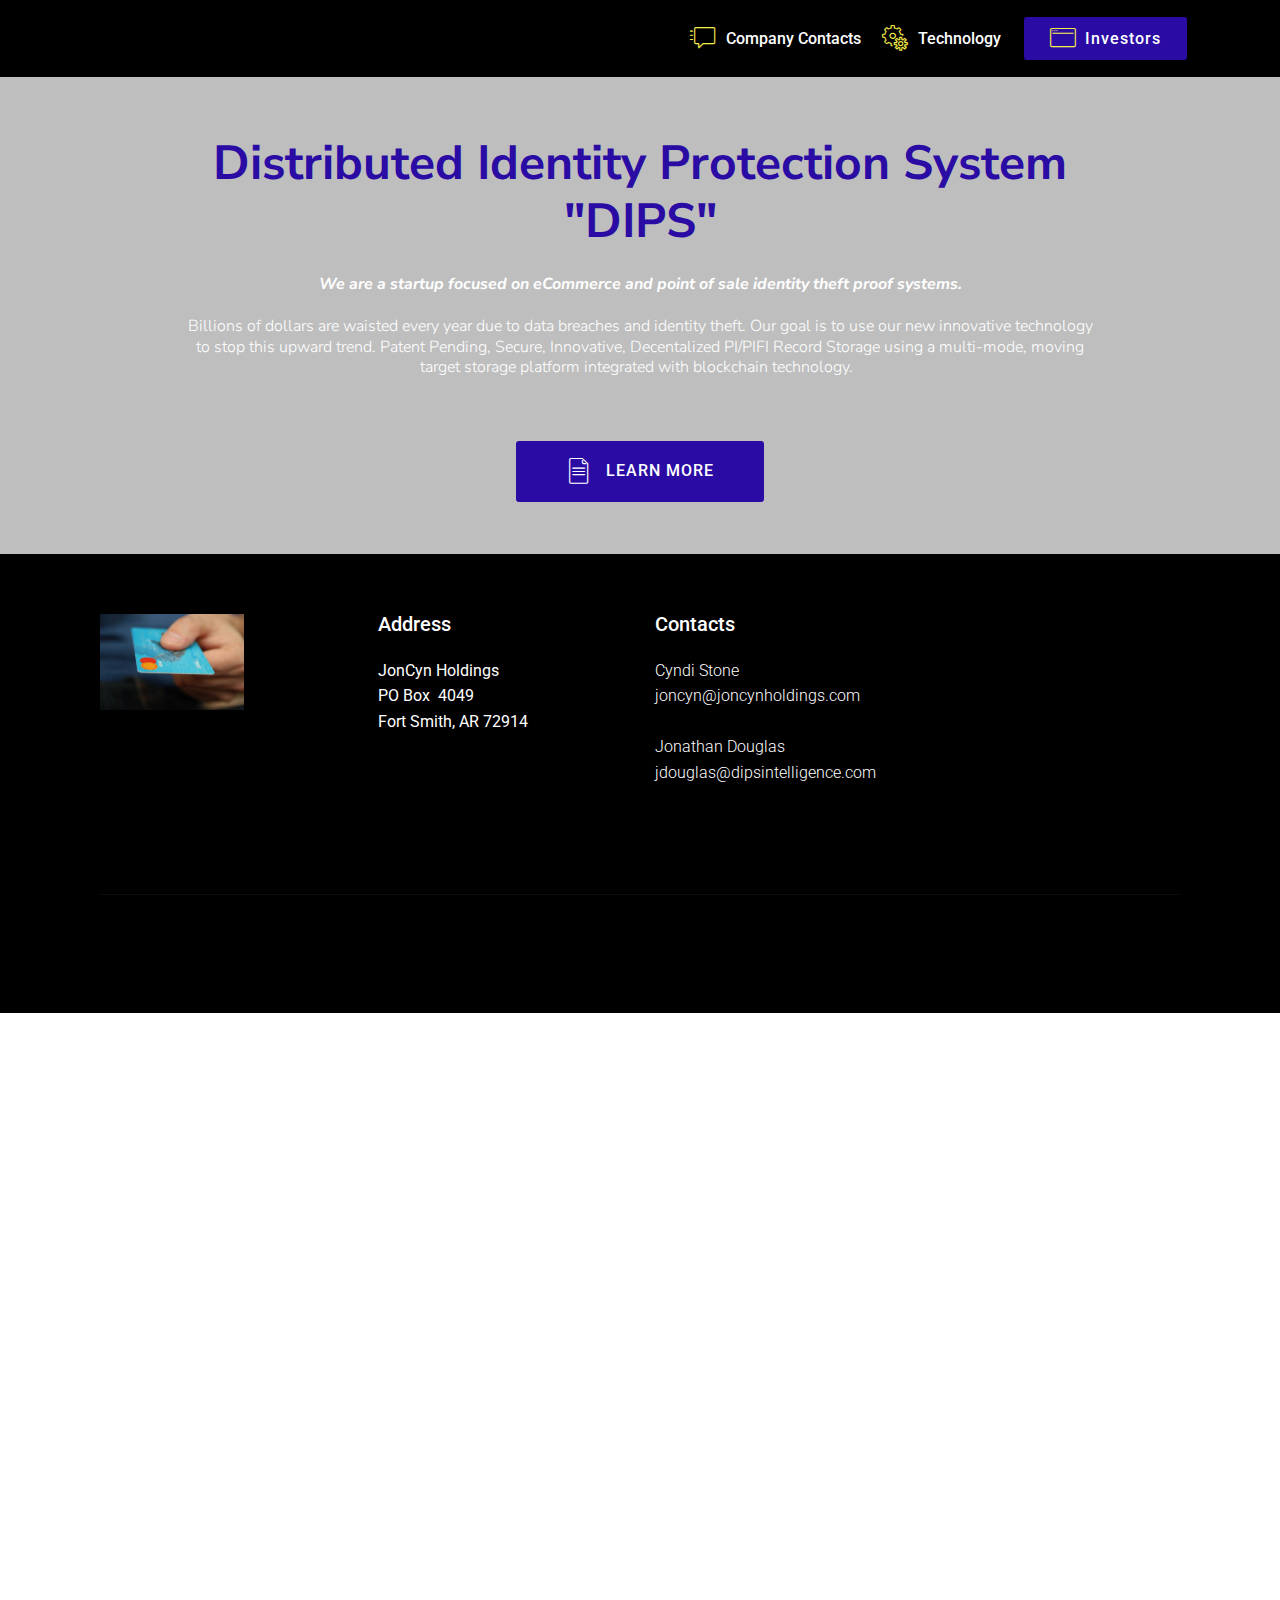
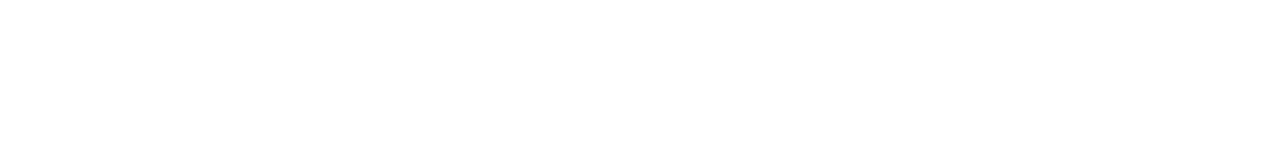
==== commit ed3023c5: "create github pages" ====
--- a/index.html
+++ b/index.html
@@ -61,7 +61,7 @@
     </nav>
 </section>
 
-<section class="engine"><a href="https://mobirise.ws/d">best free website software</a></section><section class="header1 cid-qQ695Ofr5V" data-bg-video="https://www.youtube.com/watch?v=rY1WE0hVyIw" id="header1-j">
+<section class="engine"><a href="https://mobirise.ws/i">build your own website</a></section><section class="header1 cid-qQ695Ofr5V" data-bg-video="https://www.youtube.com/watch?v=rY1WE0hVyIw" id="header1-j">
 
     
 
@@ -73,7 +73,7 @@
             <div class="mbr-white col-md-10">
                 <h1 class="mbr-section-title align-center mbr-bold pb-3 mbr-fonts-style display-2">
                     Distributed Identity Protection System<br>"DIPS"</h1>
-                <h3 class="mbr-section-subtitle align-center mbr-light pb-3 mbr-fonts-style display-5"><strong><em>We are a startup focused on eCommerce and point of sale identity theft proof systems.</em></strong><br><br>Billions of dollars are wasted every year due to data breaches and identity theft. Our goal is to use our new innovative technology to stop this upward trend. Patent Pending, Secure, Innovative, Decentalized PI/PIFI Record Storage using a multi-mode, moving target storage platform integrated with blockchain technology. &nbsp;</h3>
+                <h3 class="mbr-section-subtitle align-center mbr-light pb-3 mbr-fonts-style display-5"><strong><em>We are a startup focused on eCommerce and point of sale identity theft proof systems.</em></strong><br><br>Billions of dollars are waisted every year due to data breaches and identity theft. Our goal is to use our new innovative technology to stop this upward trend. Patent Pending, Secure, Innovative, Decentalized PI/PIFI Record Storage using a multi-mode, moving target storage platform integrated with blockchain technology. &nbsp;</h3>
                 <p class="mbr-text align-center pb-3 mbr-fonts-style display-5"></p>
                 <div class="mbr-section-btn align-center"><a class="btn btn-md btn-primary display-4" href="index.html#form1-m">
                         <span class="mbr-iconfont mbri-file"></span>LEARN MORE</a></div>
@@ -187,7 +187,7 @@
                         Thanks for filling out the form!
                     </div>
             
-                    <form class="mbr-form" action="https://mobirise.com/" method="post" data-form-title="Mobirise Form"><input type="hidden" name="email" data-form-email="true" value="rZi6ZKWcPLVARTde6JA/0AZI5zda/M8V31NFcoehMwE/i76iAsKzgs661W29Ui/58u3feEiZotHZLMgD0pggivUpiCOvCZqBJlUGoBJcGSx+t/Jrq7qSP9NOmquBRrDH" data-form-field="Email">
+                    <form class="mbr-form" action="https://mobirise.com/" method="post" data-form-title="Mobirise Form"><input type="hidden" name="email" data-form-email="true" value="HJOQ1Bayv9JcuryYRNkXkFS9cYHgK5IEbnVpsJ5OvdnC4Z0Mj28VVD/cReDvAtGjX3y0+v/RG/ygzKOjR9EtC2R1LPcdzZcHdHgYu4AKties3//E2EWhVilnJnsv9I8K" data-form-field="Email">
                         <div class="row row-sm-offset">
                             <div class="col-md-4 multi-horizontal" data-for="name">
                                 <div class="form-group">
